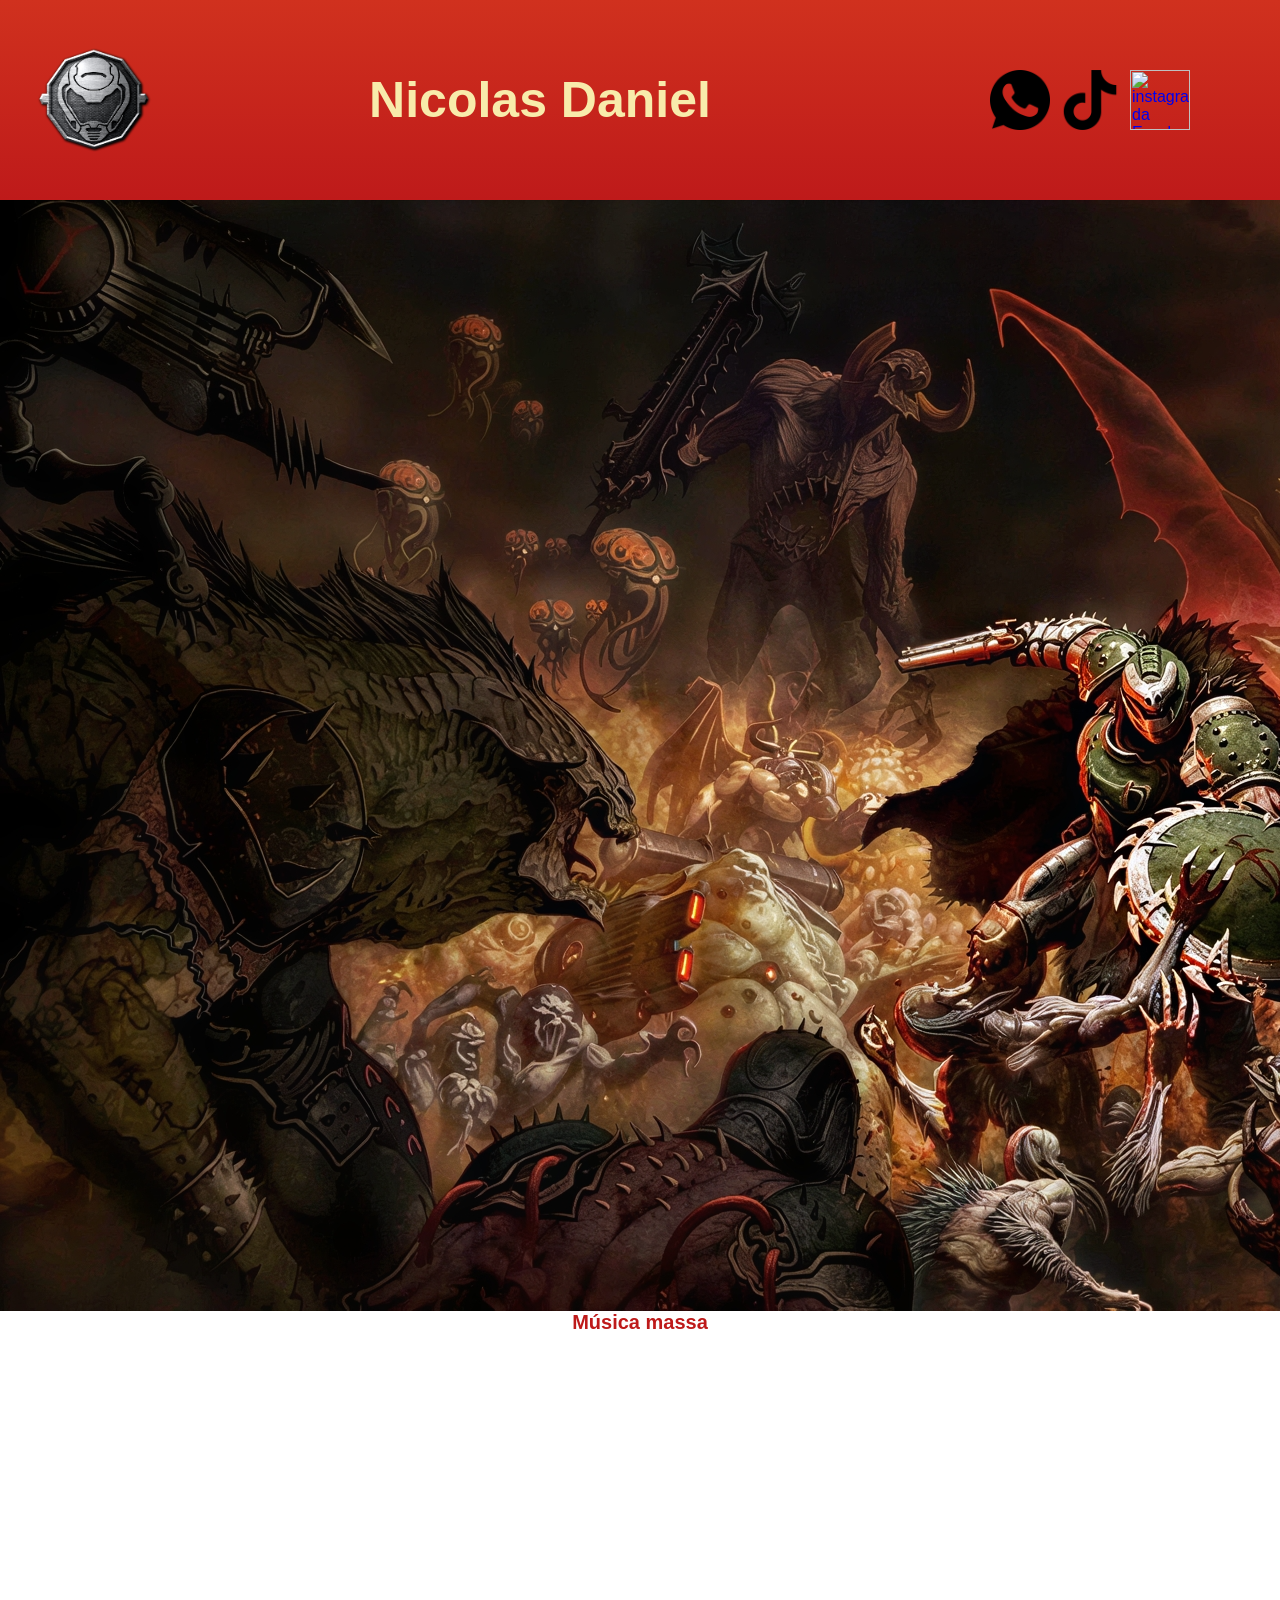
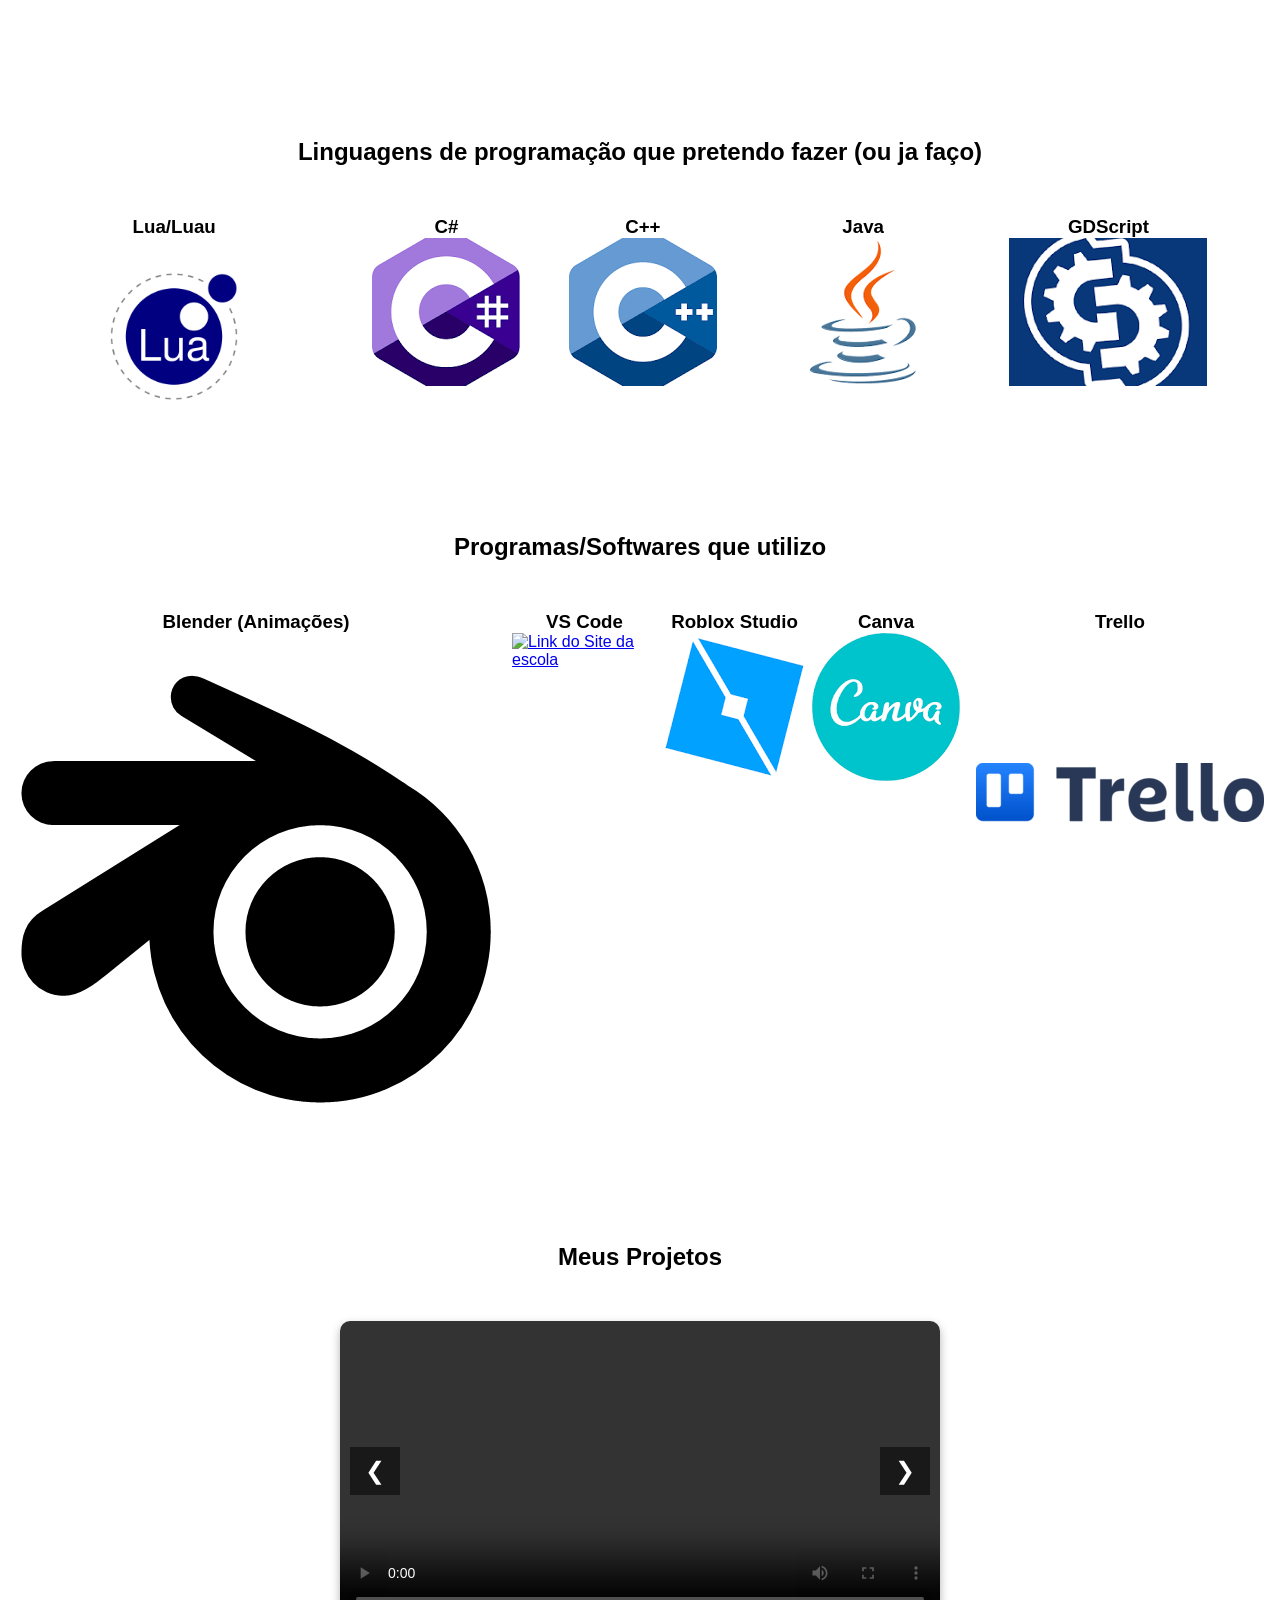
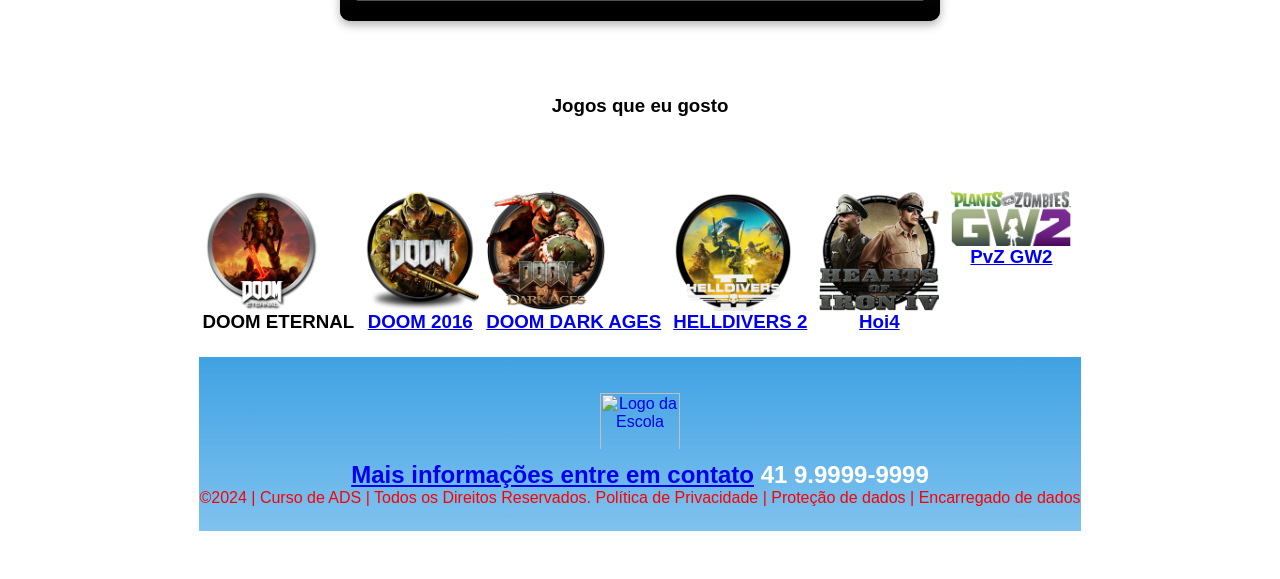
==== index.html @ 15dd81f0 "Add files via upload" ====
<html lang="pt-br">

<head>
  <meta charset="UTF-8">

  <meta name="viewport" content="width=device-width, initial-
scale=1.0">

  <title>Home | Nicolas Daniel</title>
  <link rel="stylesheet" href="style.css">
</head>

<body>
  <!--header é a parte do cabeçalho do site, é o topo da página-->
  <header class="cabecalho-itens">

    <img class="cabecalho_imagem" src="helldiverslogo.png" alt="Logo da Página">

    <h1 class="titulo_site">Nicolas Daniel</h1>
    <div class="sociais">
      <a href="https://web.whatsapp.com/">
        <img class="sociais" src="whatsapp.png" alt="Logo do Whats da Escola"></a>

      <a href="https://www.tiktok.com/pt-BR/">
        <img class="sociais" src="tiktok.png" alt="Tiktok da Escola"></a>

      <a href="https://www.instagram.com/">
        <img class="sociais" src="instagram.png" alt="instagram da Escola"></a>

    </div>
  </header>

  <footer class="banner">
    <img class="banner" src="ripandtear.png" alt="Logo da Escola">
  </footer>

  <div class="container-video">
    <h3 class="titulo-video">Música massa</h3>
    <iframe width="560" height="315" src="https://www.youtube.com/embed/QHRuTYtSbJQ?si=R3013IurH-9RIre0"
      title="YouTube video player" frameborder="0"
      allow="accelerometer; autoplay; clipboard-write; encrypted-media; gyroscope; picture-in-picture; web-share"
      referrerpolicy="strict-origin-when-cross-origin" allowfullscreen></iframe>
  </div>


  <!--Seção banner 1 é a parte do paragrafo 1 da página-->
  </div>
  </header>

  <section class="estudante">
    <h1 class="estudante_titulo">Linguagens de programação que pretendo fazer (ou ja faço)</h1>
    <p> </p>
    <div class="estudantes_todos">
      <div class="estudante-div">
        <!--<img class="estudante-imagem" src="estudante_menino.png" alt="">-->

        <h3 class="estudante-nome">Lua/Luau</h3>
        <a href="https://en.wikipedia.org/wiki/Lua">
          <p> </p>
          <img class="lua-icone" src="lua.png" alt="Link do Site da escola">
        </a>
      </div>
      <div class="estudante-div">
        <!--<img class="estudante-imagem" src="estudante_menino.png" alt="">-->

        <h3 class="estudante-nome">C#</h3>
        <a href="https://en.wikipedia.org/wiki/C_Sharp_(programming_language)">
          <p> </p>
          <img class="csharp-icone" src="csharp.png" alt="Link do Site da escola">
        </a>
      </div>
      <div class="estudante-div">
        <!--<img class="estudante-imagem" src="estudante_menino.png" alt="">-->

        <h3 class="estudante-nome">C++</h3>
        <a href="https://en.wikipedia.org/wiki/C%2B%2B">
          <p> </p>
          <img class="csharp-icone" src="cplusplus.png" alt="Link do Site da escola">
        </a>
      </div>
      <div class="estudante-div">
        <!--<img class="estudante-imagem" src="estudante_menino.png" alt="">-->

        <h3 class="estudante-nome">Java</h3>
        <a href="https://docs.godotengine.org/en/stable/tutorials/scripting/gdscript/gdscript_basics.html">
          <p> </p>
          <img class="csharp-icone" src="java.png" alt="Link do Site da escola">
        </a>
      </div>
      <div class="estudante-div">
        <!--<img class="estudante-imagem" src="estudante_menino.png" alt="">-->

        <h3 class="estudante-nome">GDScript</h3>
        <a href="https://en.wikipedia.org/wiki/Java_(programming_language)">
          <p> </p>
          <img class="csharp-icone" src="gds.png" alt="Link do Site da escola">
        </a>
      </div>
      <div class="estudante-div">
        <!--<img class="estudante-imagem" src="estudante_menino.png" alt="">-->
  </section>

  </section>
  <!--Seção estudantes é a parte do paragrafo 2 da página-->
  <section class="estudante">
    <h1 class="estudante_titulo">Programas/Softwares que utilizo</h1>
    <p> </p>
    <div class="estudantes_todos">
      <div class="estudante-div">
        <!--<img class="estudante-imagem" src="estudante_menino.png" alt="">-->

        <h3 class="estudante-nome">Blender (Animações)</h3>
        <a href="https://en.wikipedia.org/wiki/Lua">
          <p> </p>
          <img class="csharp-icone" src="blendericone.png" alt="Link do Site da escola">
        </a>
      </div>
      <div class="estudante-div">
        <!--<img class="estudante-imagem" src="estudante_menino.png" alt="">-->

        <h3 class="estudante-nome">VS Code</h3>
        <a href="https://en.wikipedia.org/wiki/C_Sharp_(programming_language)">
          <p> </p>
          <img class="csharp-icone" src="vscode.png" alt="Link do Site da escola">
        </a>
      </div>
      <div class="estudante-div">
        <!--<img class="estudante-imagem" src="estudante_menino.png" alt="">-->

        <h3 class="estudante-nome">Roblox Studio</h3>
        <a href="https://en.wikipedia.org/wiki/C%2B%2B">
          <p> </p>
          <img class="csharp-icone" src="studior.png" alt="Link do Site da escola">
        </a>
      </div>
      <div class="estudante-div">
        <!--<img class="estudante-imagem" src="estudante_menino.png" alt="">-->

        <h3 class="estudante-nome">Canva</h3>
        <a href="https://docs.godotengine.org/en/stable/tutorials/scripting/gdscript/gdscript_basics.html">
          <p> </p>
          <img class="csharp-icone" src="canva.png" alt="Link do Site da escola">
        </a>
      </div>
      <div class="estudante-div">
        <!--<img class="estudante-imagem" src="estudante_menino.png" alt="">-->

        <h3 class="estudante-nome">Trello</h3>
        <a href="https://en.wikipedia.org/wiki/Java_(programming_language)">
          <p> </p>
          <img class="csharp-icone" src="trelloicon.png" alt="Link do Site da escola">
        </a>
      </div>
      <div class="estudante-div">
        <!--<img class="estudante-imagem" src="estudante_menino.png" alt="">-->
  </section>

  </section>
  <!--Seção estudantes é a parte do paragrafo 2 da página-->
  <section class="estudante">
    <h1 class="estudante_titulo">Meus Projetos</h1>
    <p> </p>
    <div class="estudantes_todos">
      <div class="estudante-div">
        <section class="banner">

          <div class="carousel-container">
            <button class="arrow left-arrow" onclick="changeSlide(-1)">&#10094;</button>

            <div class="carousel-track">

              <div class="slide active">
                <video controls width="100%">
                  <source src="XWalk.mp4" type="video/mp4">
                </video>
              </div>

              <div class="slide">
                <video controls width="100%">
                  <source src="tfdemonst.mp4" type="video/mp4">
                </video>
              </div>

            </div>

            <button class="arrow right-arrow" onclick="changeSlide(1)">&#10095;</button>
          </div>

        </section>

        <section class="estudante">
          <h1 class="estudante_titulo">Jogos que eu gosto</h1>
          <p> </p>
          <div class="estudantes_todos">
            <div class="estudante-div">
              <!--Seção estudantes é a parte do paragrafo 3 da página-->
              <section class="estudante">
                <div class="estudantes_todos">
                  <div class="estudante-div">
                    <img class="estudante-imagem" src="Doom.png" alt="" 2>
                    <h3 class="estudante-nome">DOOM ETERNAL</h3>
                    <a href="https://cursos.alura.com.br/dashboard">
                      <p> </p>
                  </div>

                  <div class="estudante-div">
                    <img class="estudante-imagem" src="doom2016.png" alt="" 2>
                    <h3 class="estudante-nome">DOOM 2016</h3>
                    <p> </p>
                  </div>

                  <div class="estudante-div">
                    <img class="estudante-imagem" src="doomdark.png" alt="" 2>
                    <h3 class="estudante-nome">DOOM DARK AGES</h3>
                    <a href="https://cursos.alura.com.br/dashboard">
                      <p> </p>
                  </div>


                  <div class="estudante-div">
                    <img class="estudante-imagem" src="helldivers2.png" alt="" 2>
                    <h3 class="estudante-nome">HELLDIVERS 2</h3>
                    <a href="https://cursos.alura.com.br/dashboard">
                      <p> </p>
                  </div>


                  <div class="estudante-div">
                    <img class="estudante-imagem" src="hearts.png" alt="" 2>
                    <h3 class="estudante-nome">Hoi4</h3>
                    <a href="https://cursos.alura.com.br/dashboard">
                      <p> </p>
                  </div>


                  <div class="estudante-div">
                    <img class="estudante-imagem" src="gw2.png" alt="" 2>
                    <h3 class="estudante-nome">PvZ GW2</h3>
                    <a href="https://cursos.alura.com.br/dashboard">
                      <p> </p>
                  </div>

                </div>
              </section>
              <!--Seção rodapé é a parte final da paragrafo 3 da página-->
              <footer class="escola">
                <img class="logo_rodape" src="logo_nossa_escola.png" alt="Logo da Escola">
                <h2 class="escola-título">Mais informações entre em contato<a class="link"
                    href="https://wa.me/5541999999999"> 41 9.9999-9999 </a></h2>
                <p></p>
                <p>©2024 | Curso de ADS | Todos os Direitos Reservados. Política de Privacidade | Proteção de dados |
                  Encarregado de dados</p>
                <p> </p>
              </footer>

              <script>
                let currentSlide = 0;
                const slides = document.querySelectorAll('.slide');

                function changeSlide(direction) {
                  slides[currentSlide].classList.remove('active');
                  currentSlide += direction;
                  if (currentSlide >= slides.length) {
                    currentSlide = 0;
                  }
                  if (currentSlide < 0) {
                    currentSlide = slides.length - 1;
                  }

                  slides[currentSlide].classList.add('active');
                }
              </script>

</body>

</html>
---- style.css ----
* {
  margin: 0;
  padding: 0;
  box-sizing: border-box;
}

body {
  font-family: "Poppins", sans-serif;
  background-color: linear-gradient(#F7D87F, #F8EBAB);
}

header {
  background-image: linear-gradient(#D0311E, #BE1A1A);
  color: #F8EBAB;
  width: 100%;
}

.cabecalho-itens {
  max-width: 1980px;
  margin: 0 auto;
  display: flex;
  align-items: center;
  justify-content: space-between;
  width: 100%;
  padding: 70px 90px;
  position: relative;
}

.carousel-container {
  position: relative;
  max-width: 600px;
  margin: auto;
  overflow: hidden;
  border-radius: 10px;
  box-shadow: 0 4px 10px rgba(0, 0, 0, 0.3);
}

.slide {
  display: none;
  width: 100%;
}

.slide.active {
  display: block;
}

.slide img {
  width: 100%;
  display: block;
}

.arrow {
  position: absolute;
  top: 50%;
  transform: translateY(-50%);
  background-color: rgba(0, 0, 0, 0.5);
  color: white;
  border: none;
  font-size: 24px;
  padding: 10px 15px;
  cursor: pointer;
  z-index: 10;
  transition: 0.3s;
}

.arrow:hover {
  background-color: rgba(0, 0, 0, 0.8);
}

.left-arrow {
  left: 10px;
}

.right-arrow {
  right: 10px;
}

.container-video {
  display: flex;
  flex-direction: column; 
  align-items: center;    
  width: 100%;            
}

.titulo-video {
  font-family: 'Segoe UI', Tahoma, Geneva, Verdana, sans-serif;
  font-size: 20px; 
  font-weight: bold;
  color: #BE1A1A;
  text-align: center;
  margin-bottom: 15px;
}

.cabecalho_imagem {
  position: absolute;
  left: 20px;
  top: 50%;
  transform: translateY(-50%);
  height: 150px;
  width: auto;
  z-index: 10;
}

.titulo_site {
  font-size: 50px;
  padding: 0;
  margin: 0 auto;
  text-align: center;
}

.sociais {
  display: flex;
  gap: 10px;
}

.sociais img {
  height: 60px;
  width: auto;
}

.banner1 {
  display: flex;
  justify-content: center;
}

.estudante_titulo {
  padding: 50px;
  text-align: center;

}

.estudante-nome {
  text-align: center;
}

.estudante-imagem {
  width: 120px;
}

.lua-imagem {
  width: 450px;
}

.estudante-icone {
  width: 38px;
  padding: 4px 8px;
}

.lua-icone {
  width: 300px;
  padding: 4px 8px;
}

.chsarp-icone {
  width: 250px;
  padding: 4px 8px;
}


.estudante {
  background-image: background-color(#faae43);
  padding: 24px 0;
}

.estudante.div {
  text-align: center;
  padding: 24px 0;
}

.estudantes_todos {
  display: flex;
  justify-content: space-around;
}

.escola {
  background-image: linear-gradient(#40A2E3, #7FC2EF);
  color: rgb(252, 0, 0);
  display: flex;
  justify-content: center;
  padding: 24px 0;
  text-align: center;
  display: block;
}

.escola-titulo {
  padding: 50px;
  text-align: center;
}

.logo_rodape {
  height: 80px;
  padding: 12px 0;

}

.link {
  color: #ffffff;
  text-decoration: none;
}
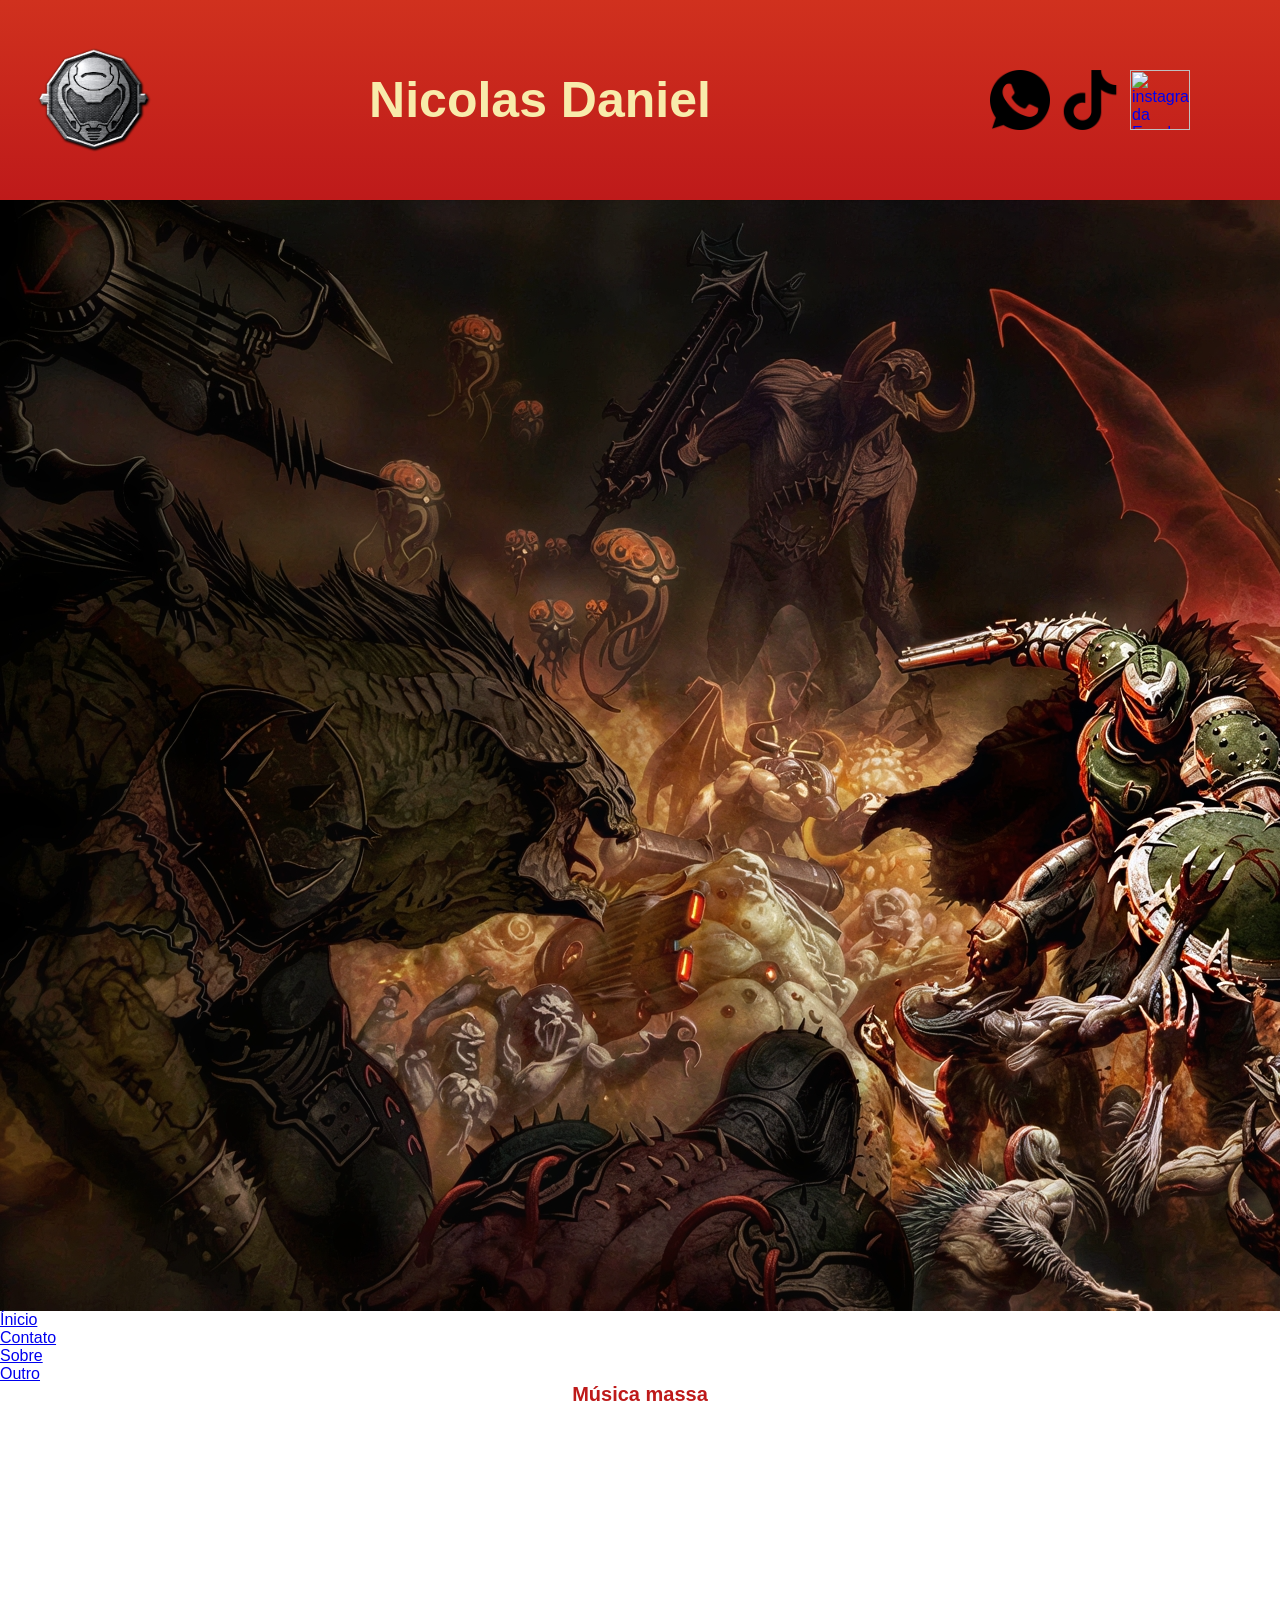
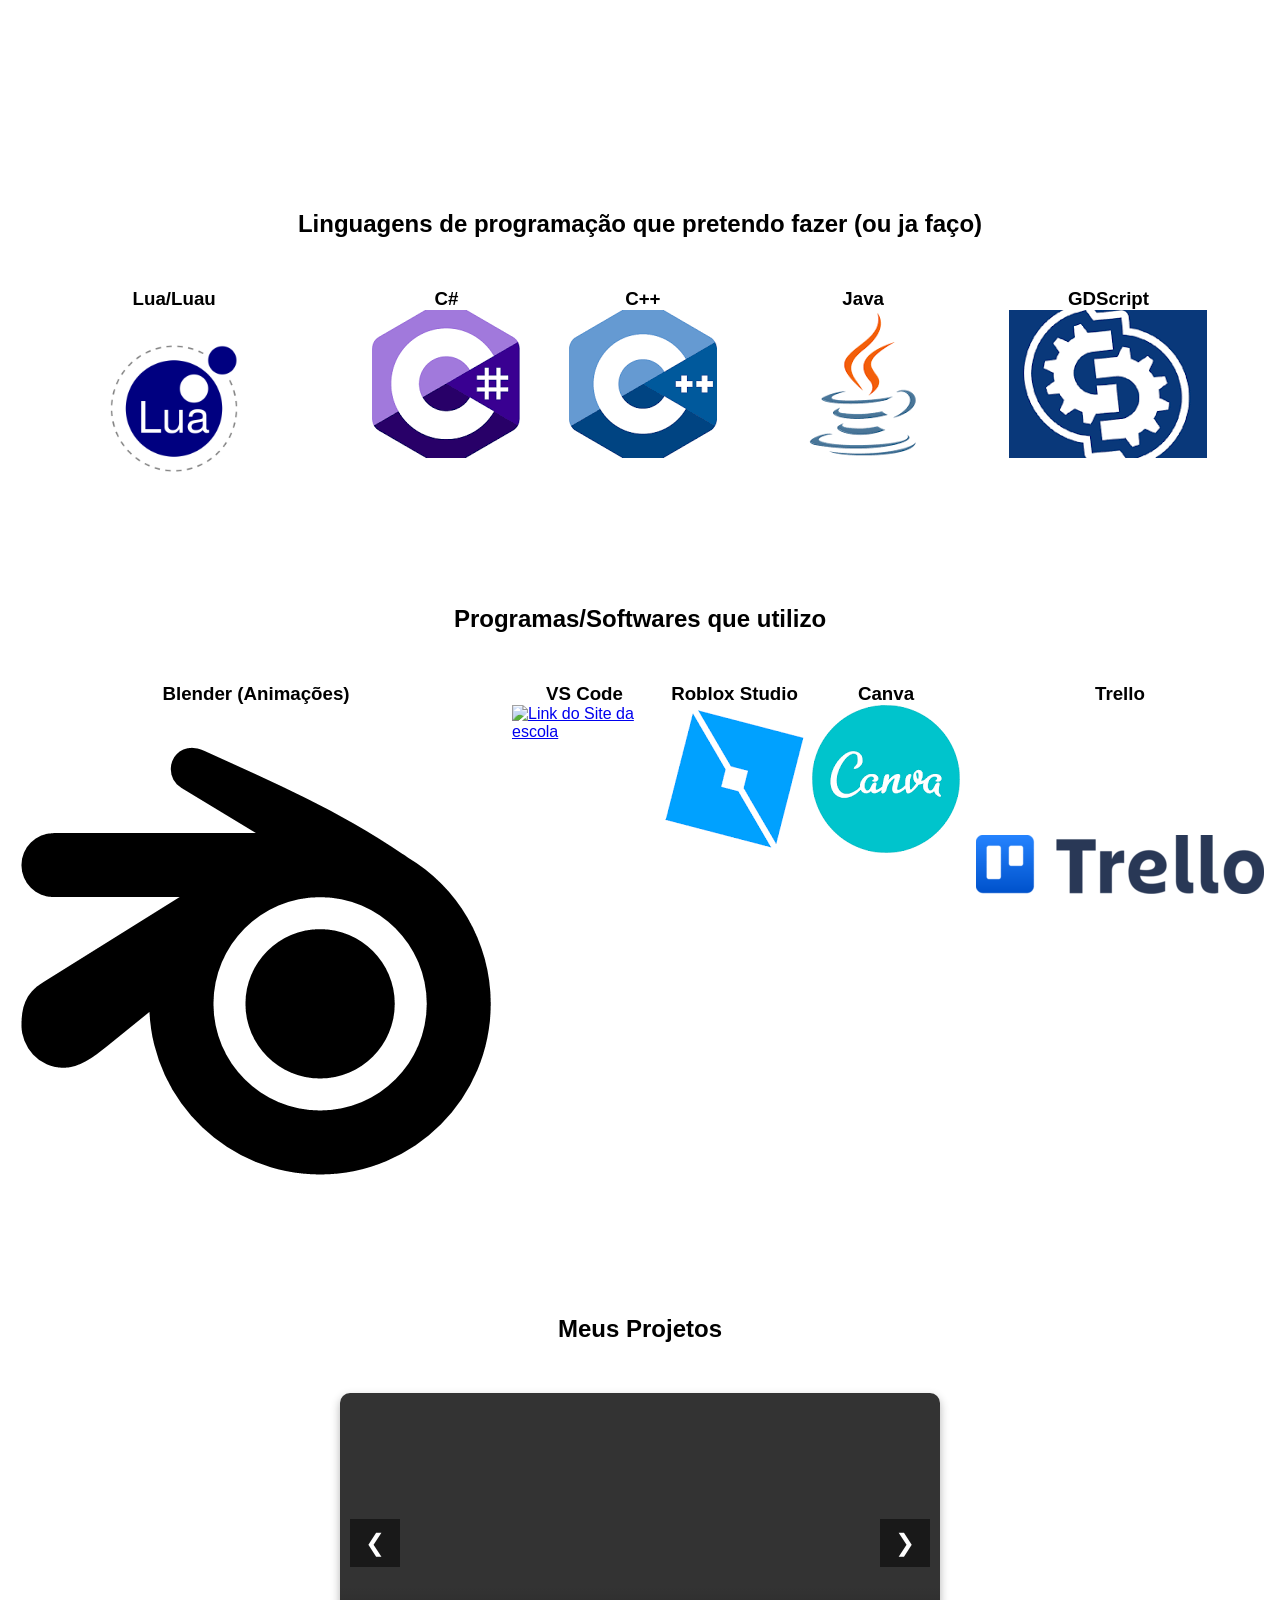
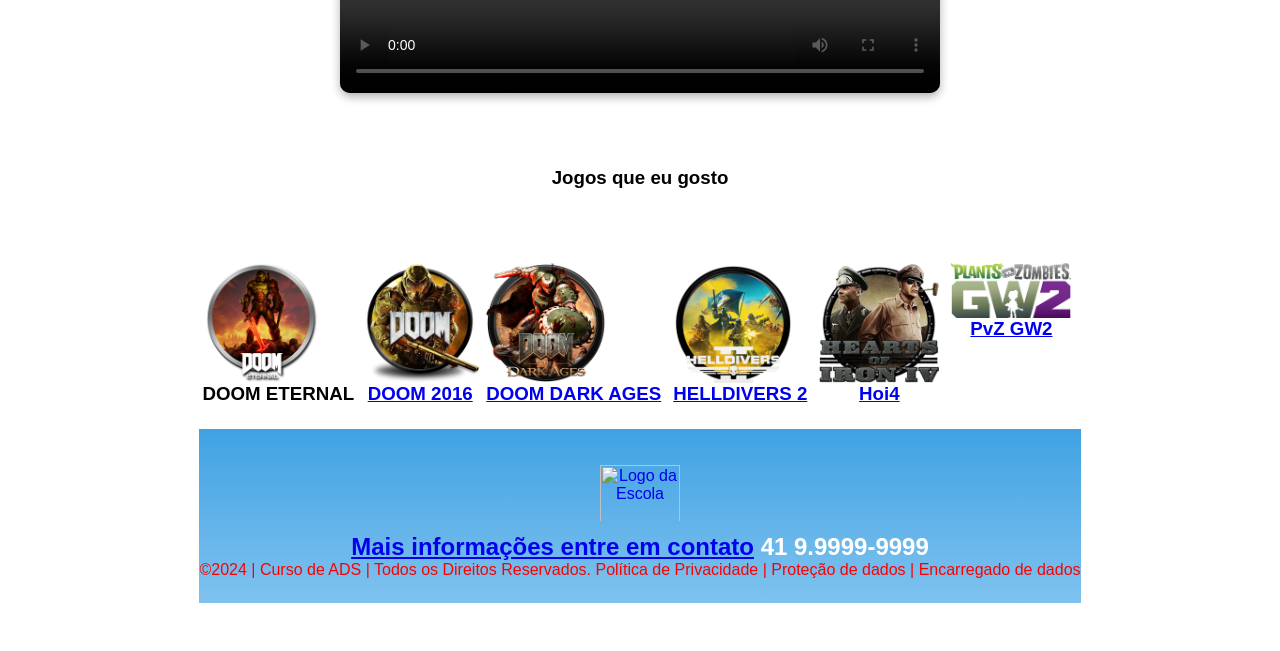
==== commit b5431d8d: "legal" ====
--- a/index.html
+++ b/index.html
@@ -13,26 +13,28 @@
 <body>
   <!--header é a parte do cabeçalho do site, é o topo da página-->
   <header class="cabecalho-itens">
-
     <img class="cabecalho_imagem" src="helldiverslogo.png" alt="Logo da Página">
-
     <h1 class="titulo_site">Nicolas Daniel</h1>
     <div class="sociais">
       <a href="https://web.whatsapp.com/">
         <img class="sociais" src="whatsapp.png" alt="Logo do Whats da Escola"></a>
-
       <a href="https://www.tiktok.com/pt-BR/">
         <img class="sociais" src="tiktok.png" alt="Tiktok da Escola"></a>
-
       <a href="https://www.instagram.com/">
         <img class="sociais" src="instagram.png" alt="instagram da Escola"></a>
-
     </div>
   </header>
 
   <footer class="banner">
     <img class="banner" src="ripandtear.png" alt="Logo da Escola">
   </footer>
+
+  <ul>
+  <li><a href="index.html">Ínicio</a></li>
+  <li><a href="contato.html">Contato</a></li>
+  <li><a href="sobre.html">Sobre</a></li>
+  <li><a href="outro.html">Outro</a></li>
+</ul>
 
   <div class="container-video">
     <h3 class="titulo-video">Música massa</h3>
@@ -43,7 +45,6 @@
   </div>
 
 
-  <!--Seção banner 1 é a parte do paragrafo 1 da página-->
   </div>
   </header>
 
--- a/style.css
+++ b/style.css
@@ -196,4 +196,10 @@
 .link {
   color: #ffffff;
   text-decoration: none;
+}
+
+ul {
+  list-style-type: none;
+  margin: 0;
+  padding: 0;
 }
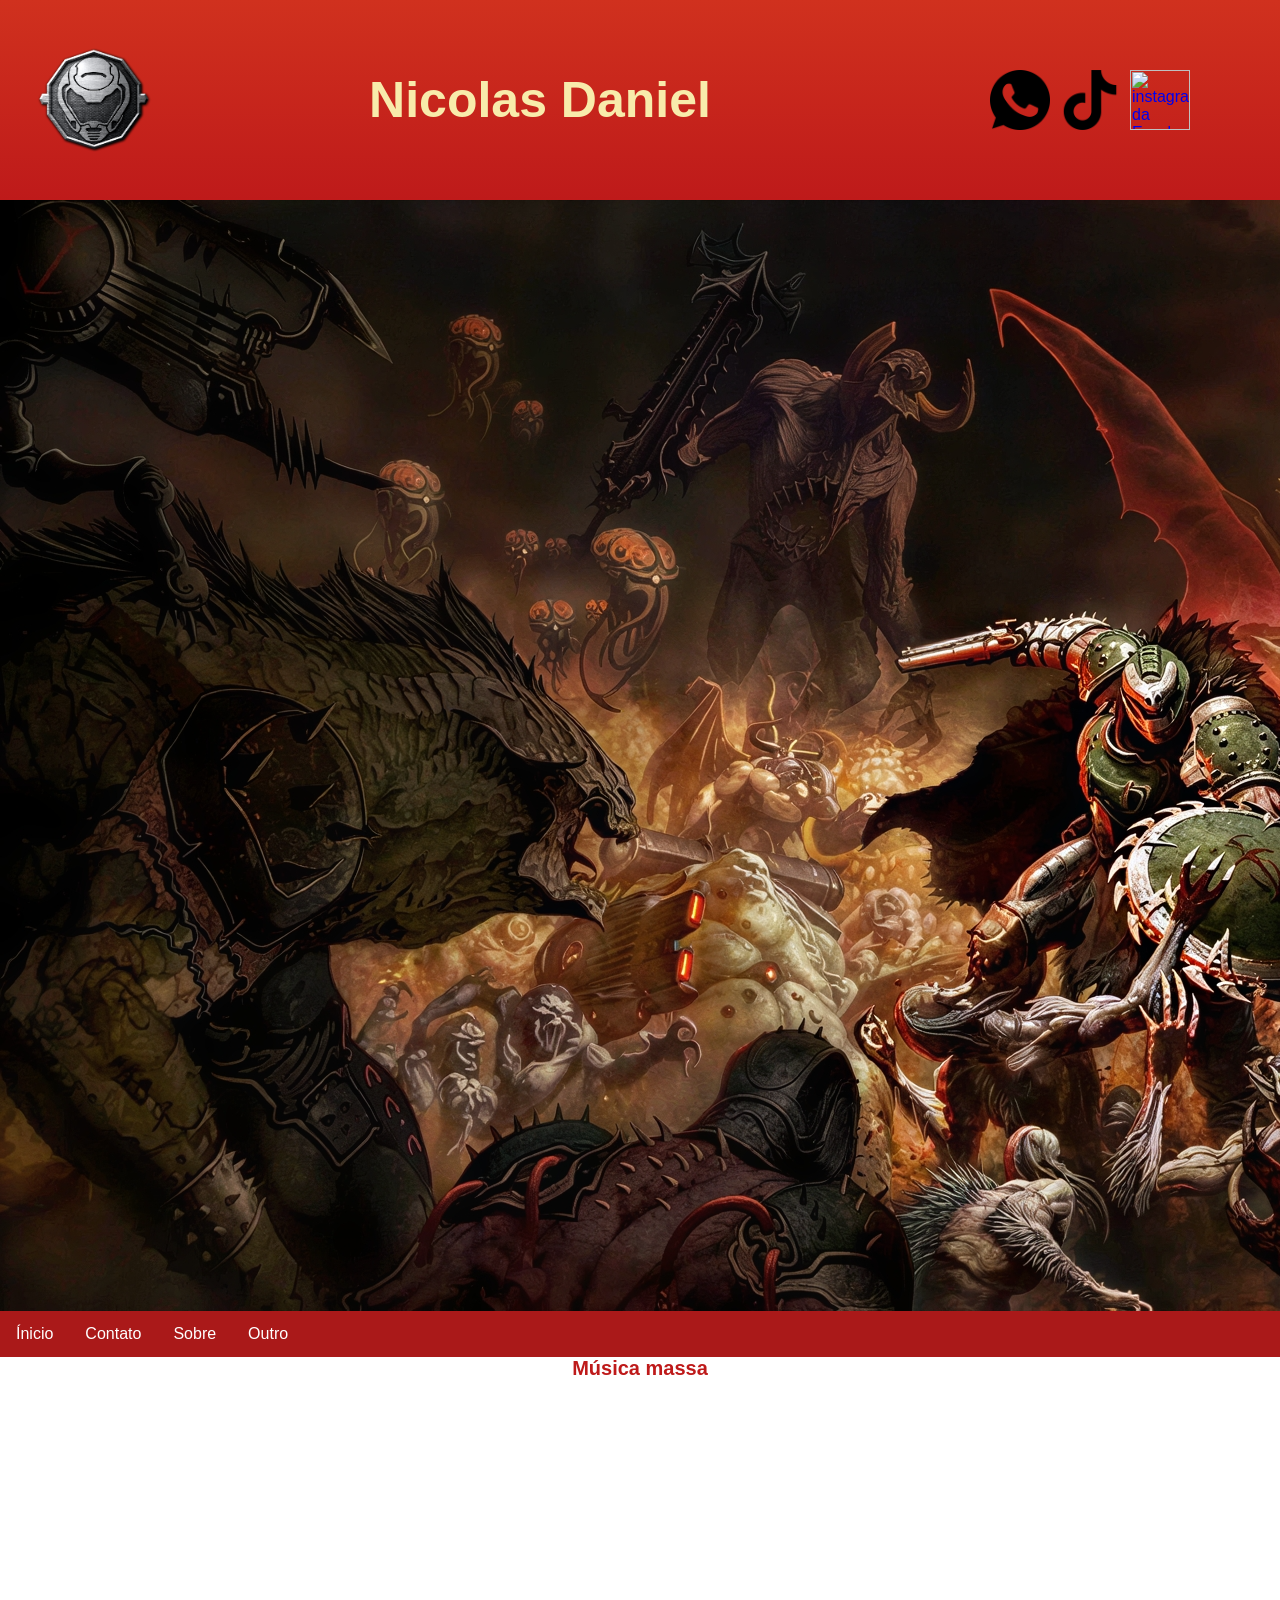
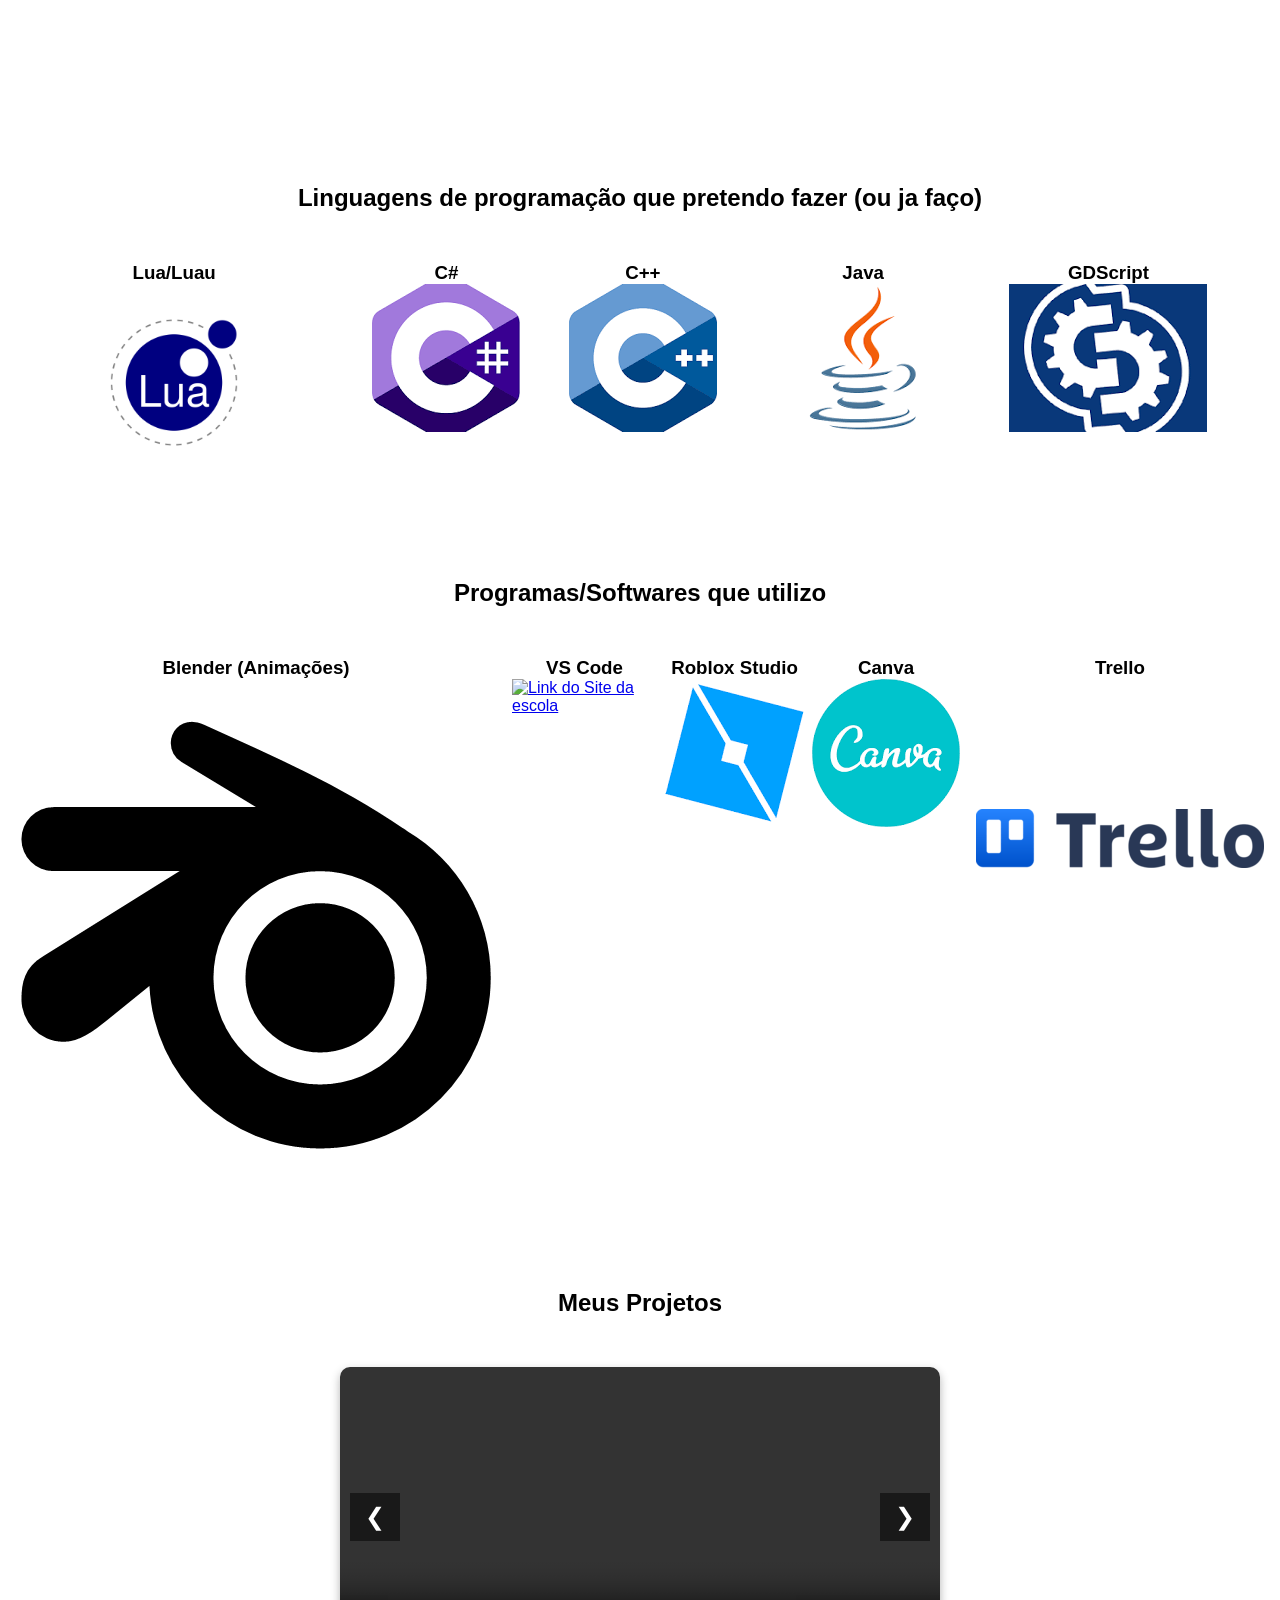
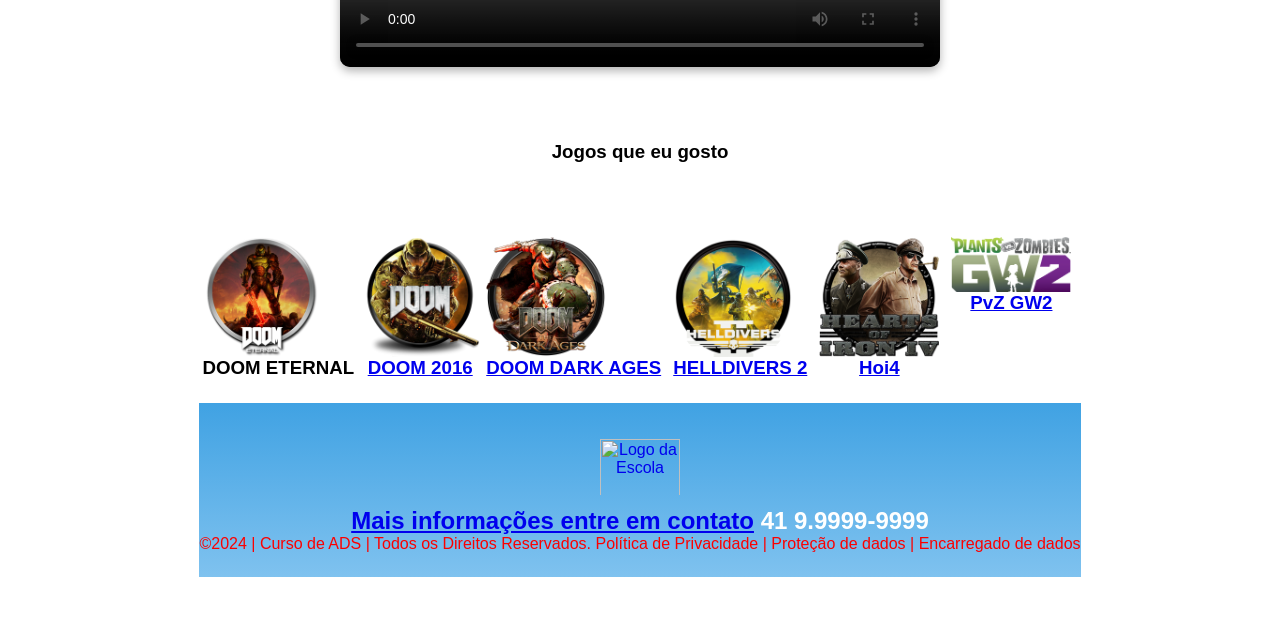
==== commit d351d4c7: "pips" ====
--- a/index.html
+++ b/index.html
@@ -29,7 +29,7 @@
     <img class="banner" src="ripandtear.png" alt="Logo da Escola">
   </footer>
 
-  <ul>
+<ul>
   <li><a href="index.html">Ínicio</a></li>
   <li><a href="contato.html">Contato</a></li>
   <li><a href="sobre.html">Sobre</a></li>
--- a/style.css
+++ b/style.css
@@ -202,4 +202,22 @@
   list-style-type: none;
   margin: 0;
   padding: 0;
+  overflow: hidden;
+  background-color: #aa1919;
+}
+
+ul li {
+  float: left;
+}
+
+ul li a {
+  display: block;
+  color: white;
+  text-align: center;
+  padding: 14px 16px;
+  text-decoration: none;
+}
+
+ul li a:hover {
+  background-color: #111111;
 }
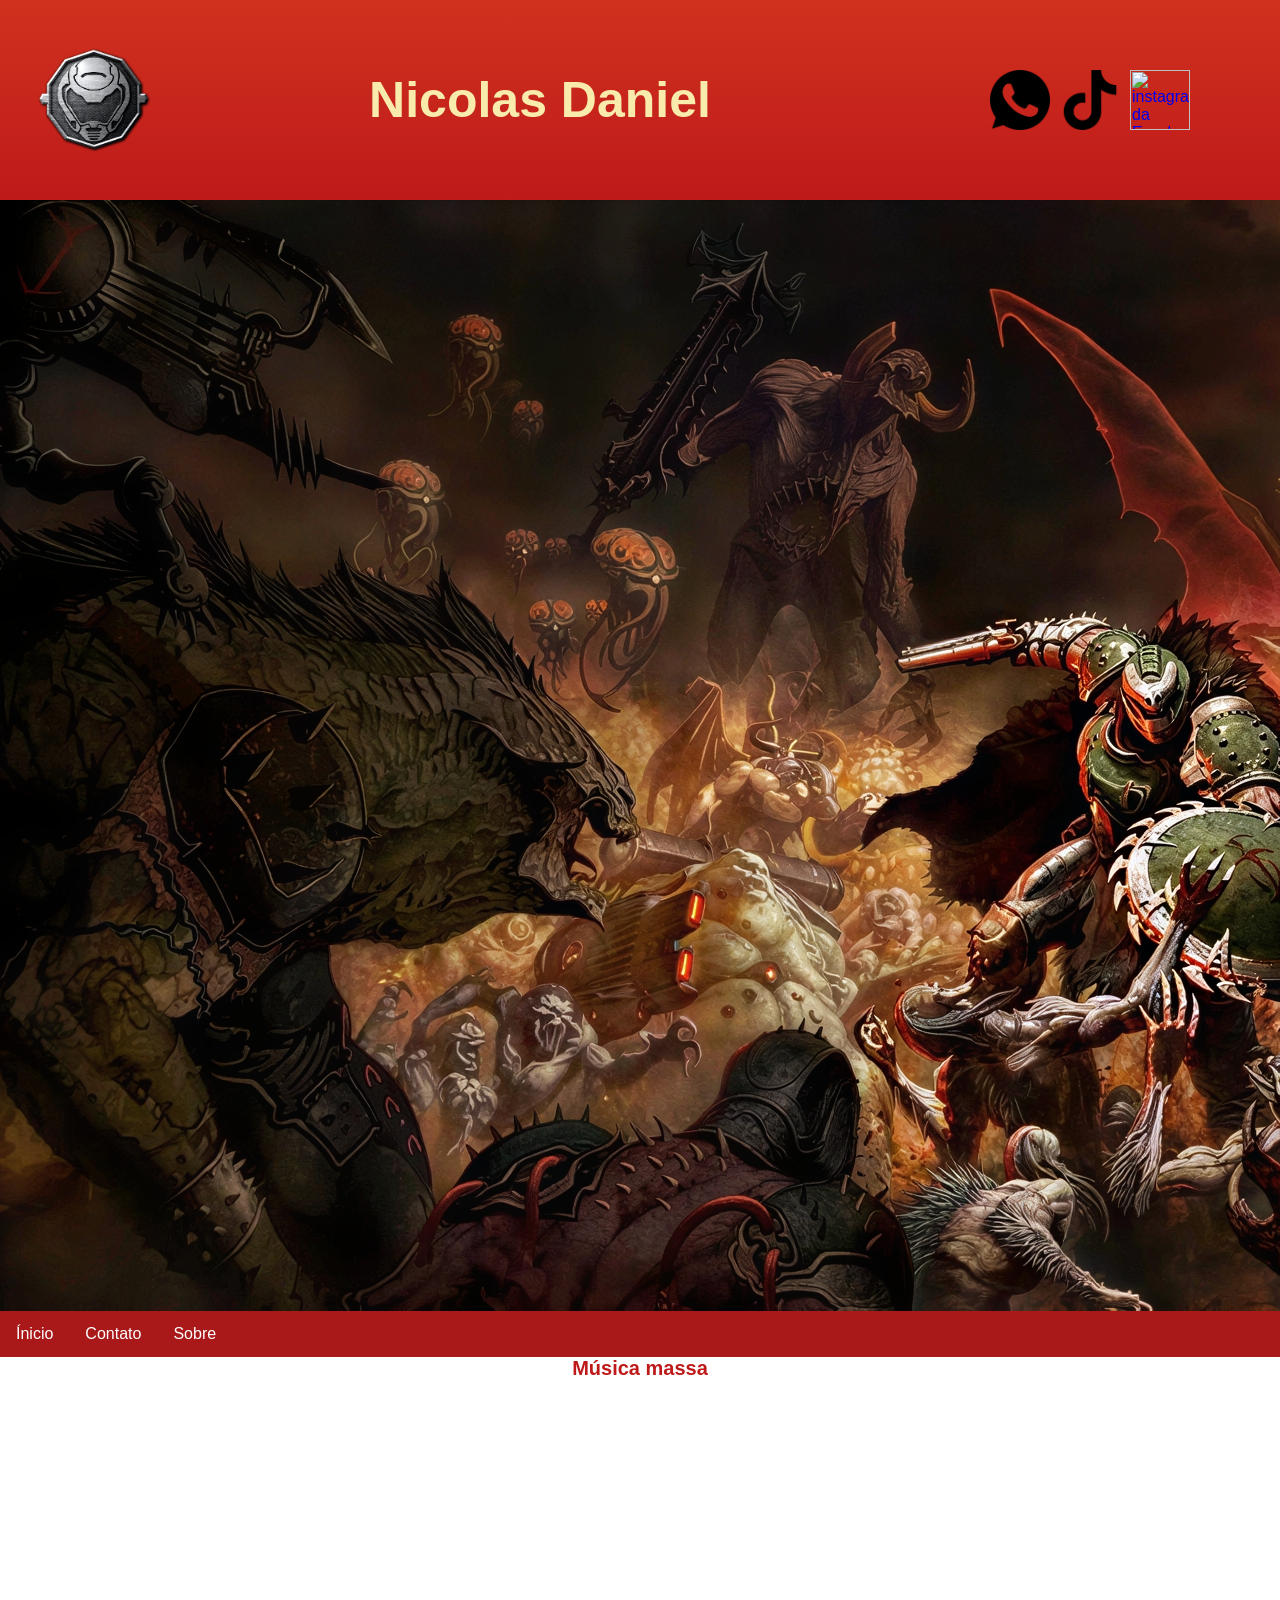
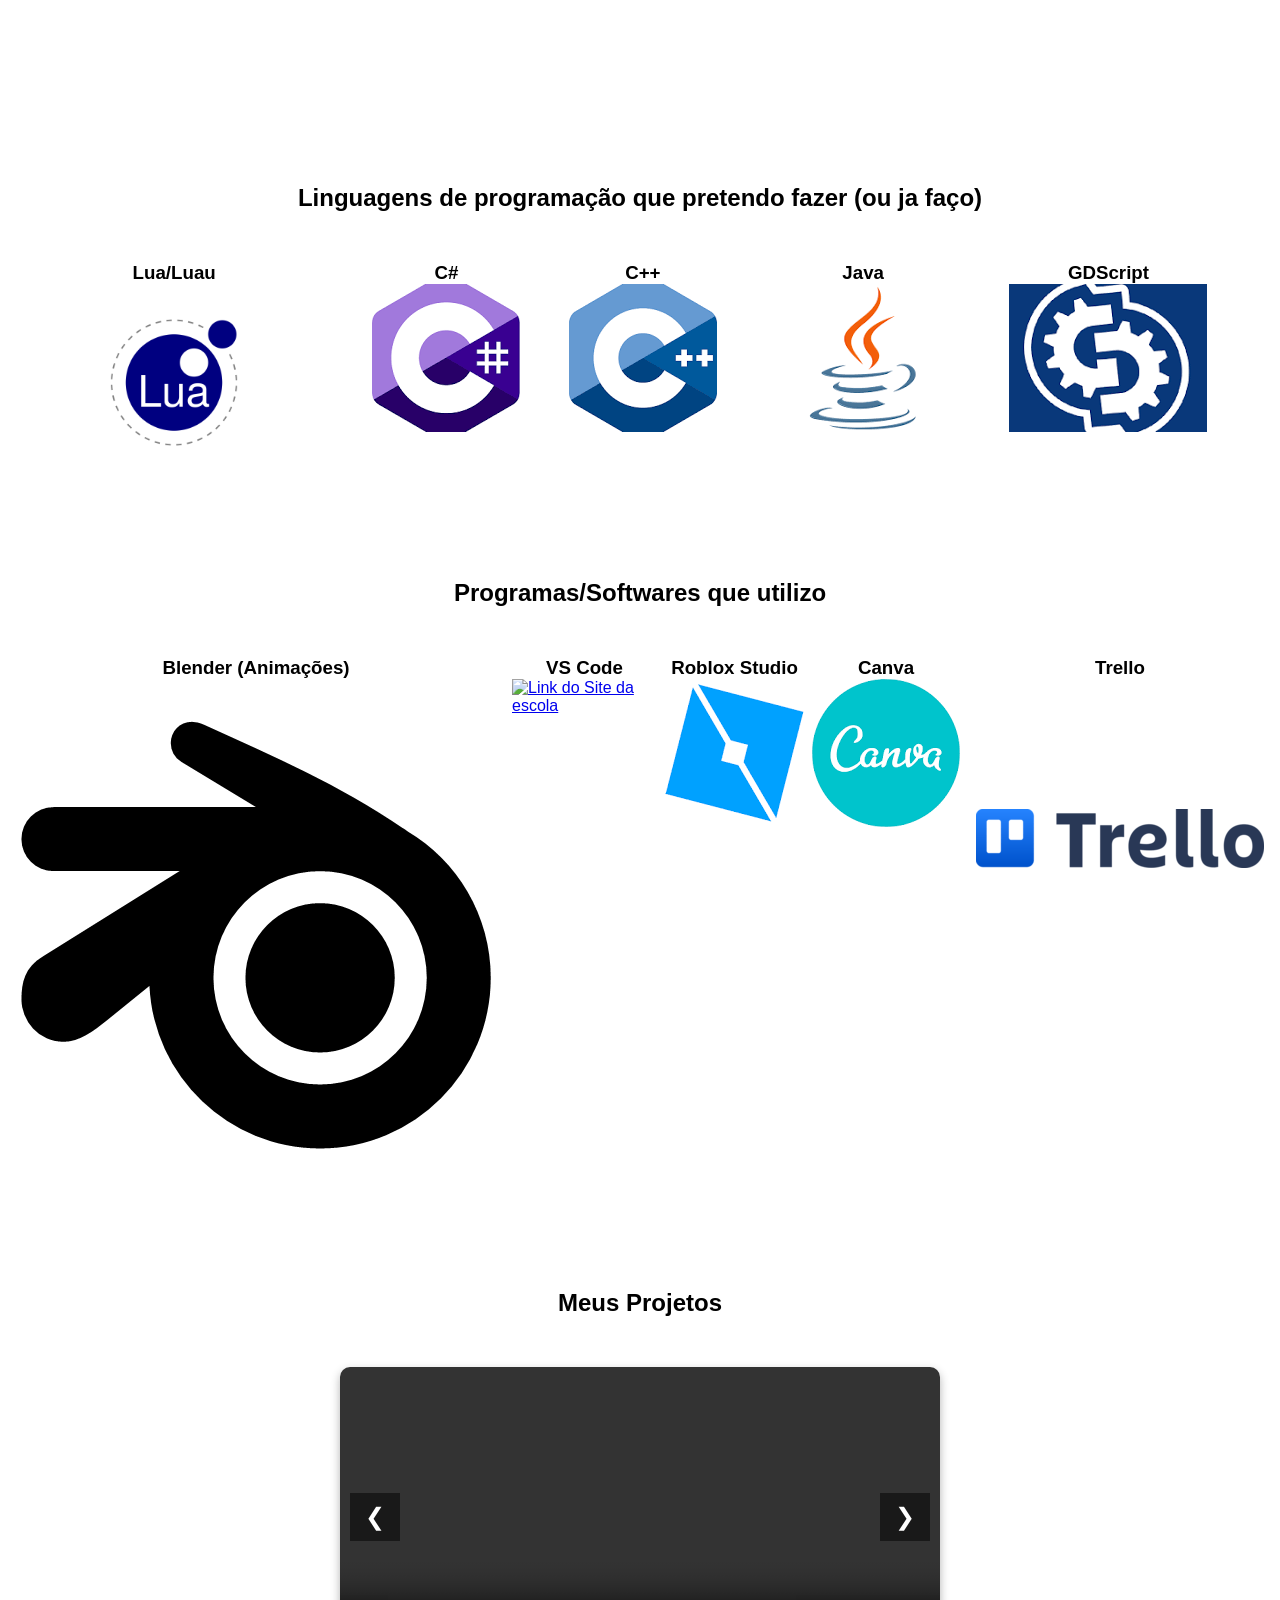
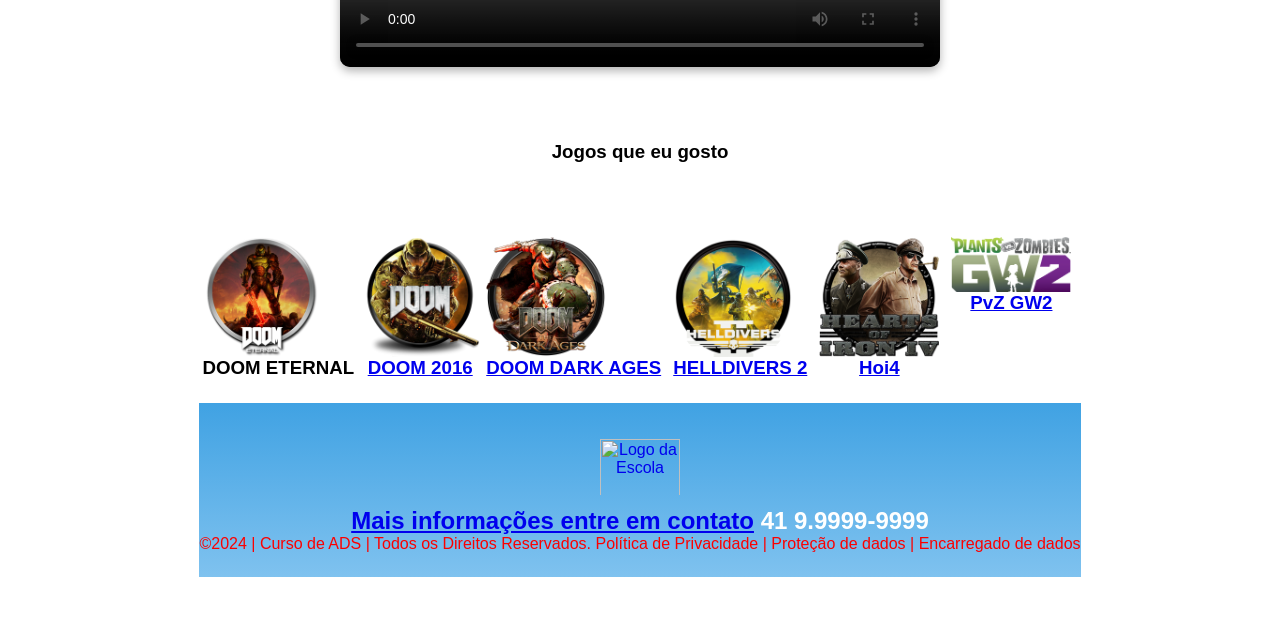
==== commit 6834ea93: "legal" ====
--- a/index.html
+++ b/index.html
@@ -33,7 +33,6 @@
   <li><a href="index.html">Ínicio</a></li>
   <li><a href="contato.html">Contato</a></li>
   <li><a href="sobre.html">Sobre</a></li>
-  <li><a href="outro.html">Outro</a></li>
 </ul>
 
   <div class="container-video">
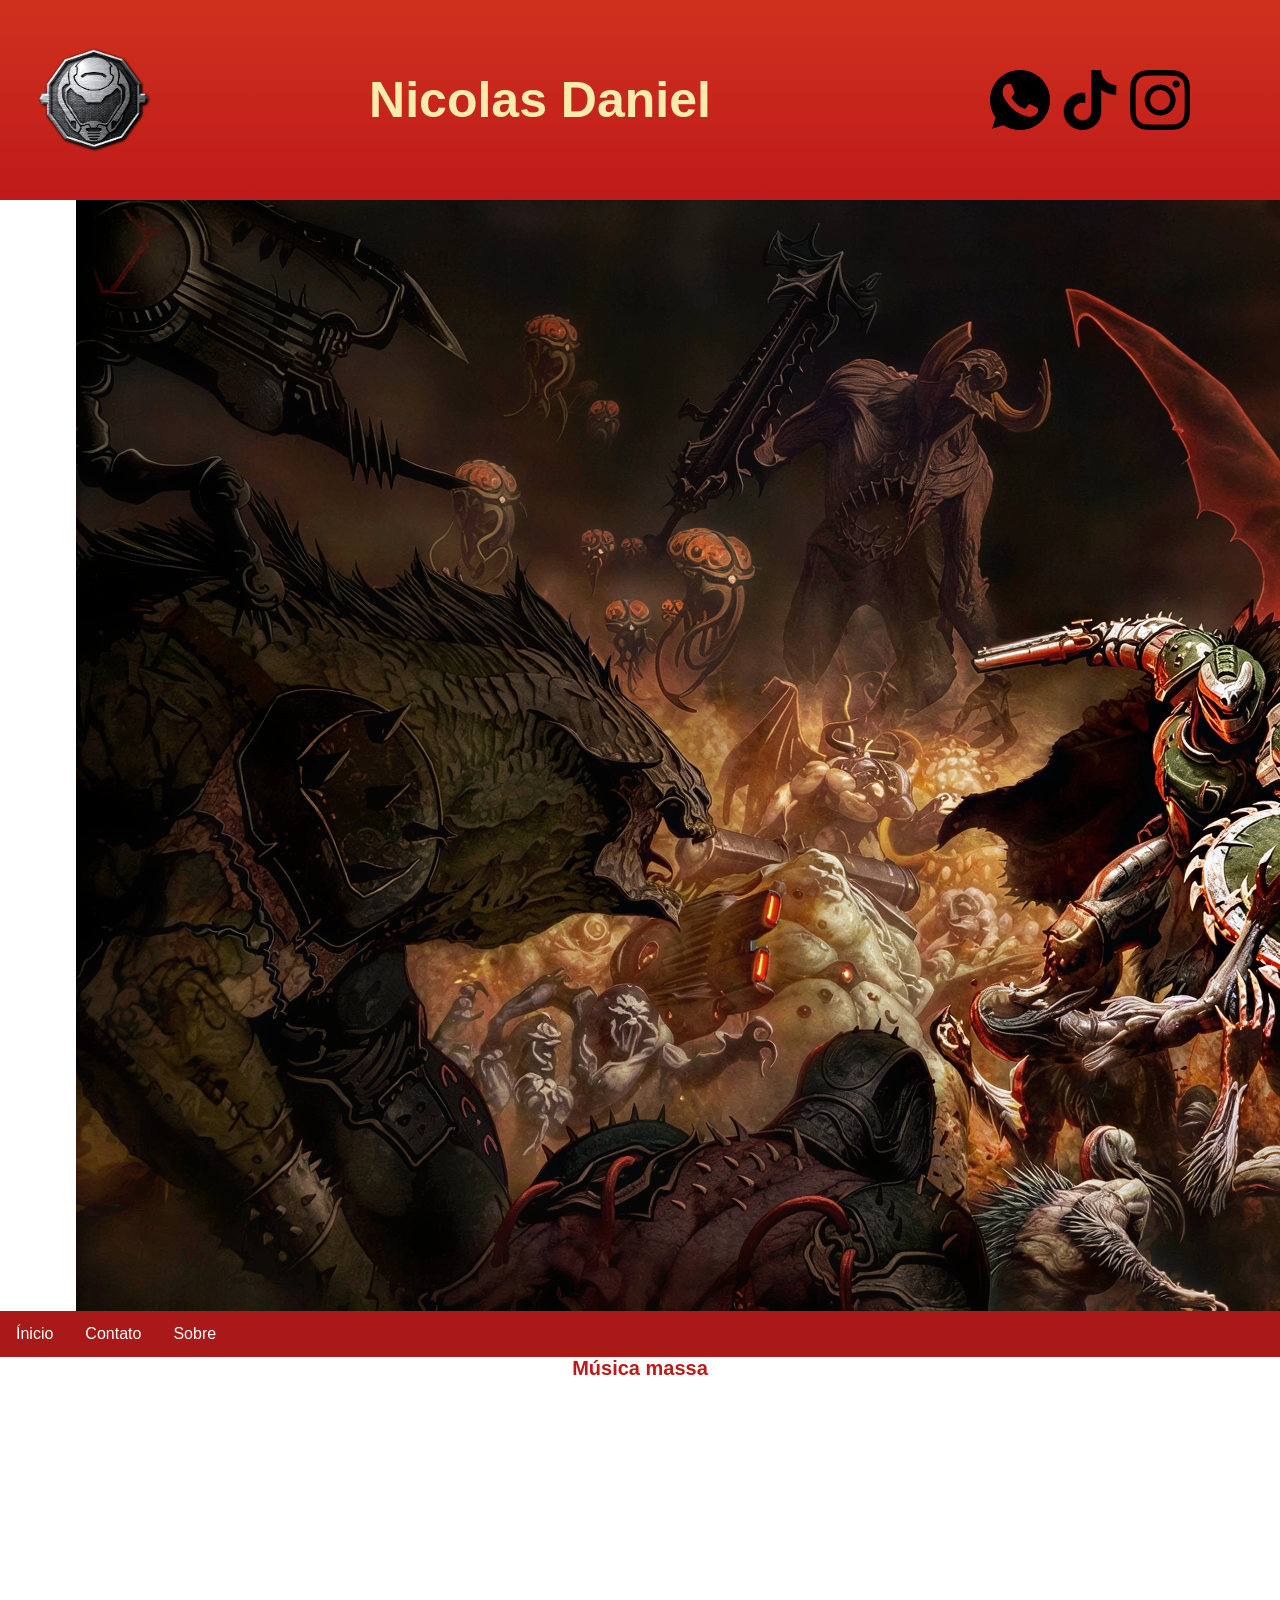
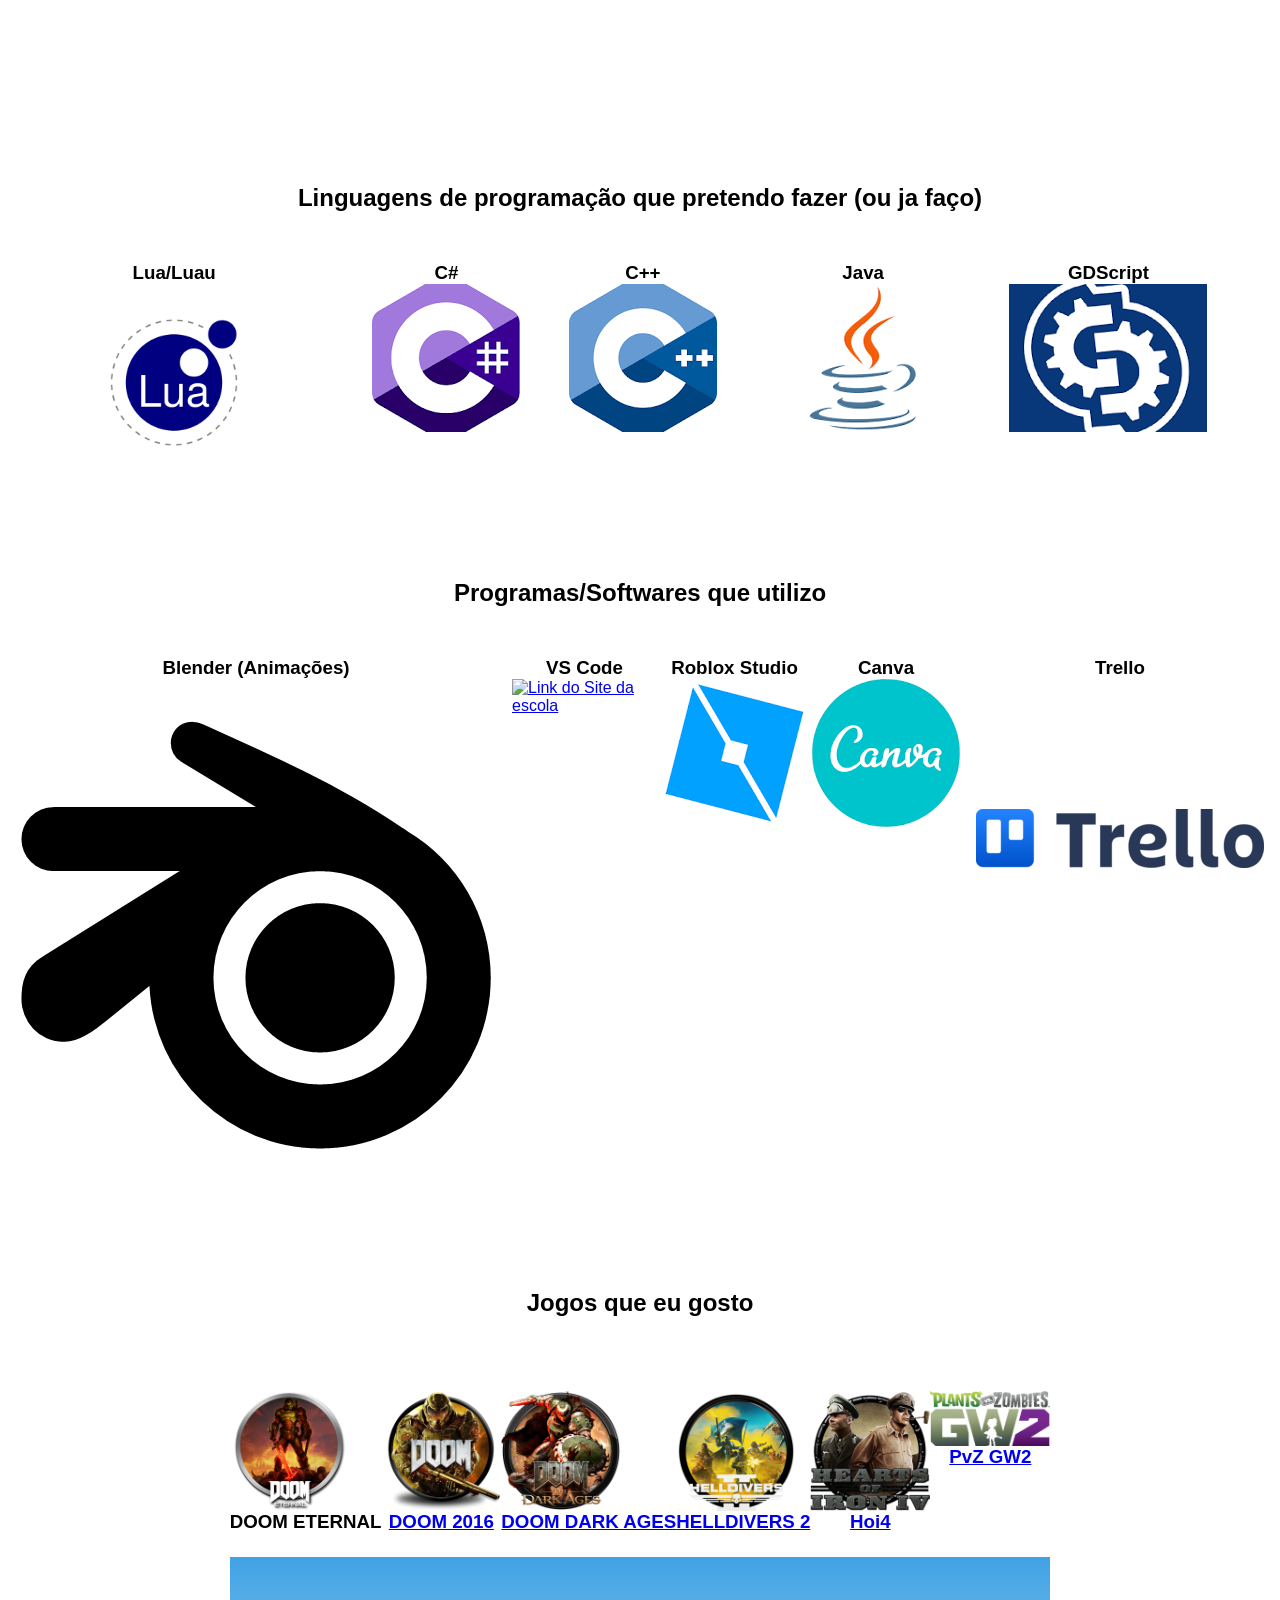
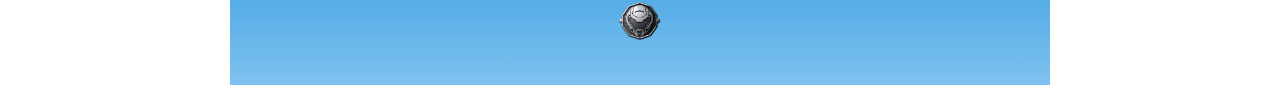
==== commit b82f9329: "daora" ====
--- a/index.html
+++ b/index.html
@@ -157,36 +157,6 @@
 
   </section>
   <!--Seção estudantes é a parte do paragrafo 2 da página-->
-  <section class="estudante">
-    <h1 class="estudante_titulo">Meus Projetos</h1>
-    <p> </p>
-    <div class="estudantes_todos">
-      <div class="estudante-div">
-        <section class="banner">
-
-          <div class="carousel-container">
-            <button class="arrow left-arrow" onclick="changeSlide(-1)">&#10094;</button>
-
-            <div class="carousel-track">
-
-              <div class="slide active">
-                <video controls width="100%">
-                  <source src="XWalk.mp4" type="video/mp4">
-                </video>
-              </div>
-
-              <div class="slide">
-                <video controls width="100%">
-                  <source src="tfdemonst.mp4" type="video/mp4">
-                </video>
-              </div>
-
-            </div>
-
-            <button class="arrow right-arrow" onclick="changeSlide(1)">&#10095;</button>
-          </div>
-
-        </section>
 
         <section class="estudante">
           <h1 class="estudante_titulo">Jogos que eu gosto</h1>
@@ -244,13 +214,7 @@
               </section>
               <!--Seção rodapé é a parte final da paragrafo 3 da página-->
               <footer class="escola">
-                <img class="logo_rodape" src="logo_nossa_escola.png" alt="Logo da Escola">
-                <h2 class="escola-título">Mais informações entre em contato<a class="link"
-                    href="https://wa.me/5541999999999"> 41 9.9999-9999 </a></h2>
-                <p></p>
-                <p>©2024 | Curso de ADS | Todos os Direitos Reservados. Política de Privacidade | Proteção de dados |
-                  Encarregado de dados</p>
-                <p> </p>
+                <img class="logo_rodape" src="helldiverslogo.png" alt="Logo da Escola">
               </footer>
 
               <script>
--- a/style.css
+++ b/style.css
@@ -115,12 +115,19 @@
 
 .sociais img {
   height: 60px;
-  width: auto;
+  width: 60px; 
+  display: inline-block;
+  justify-content: space-around;
 }
 
 .banner1 {
   display: flex;
   justify-content: center;
+}
+
+.banner {
+  display: block;
+  margin-left: 3%;
 }
 
 .estudante_titulo {
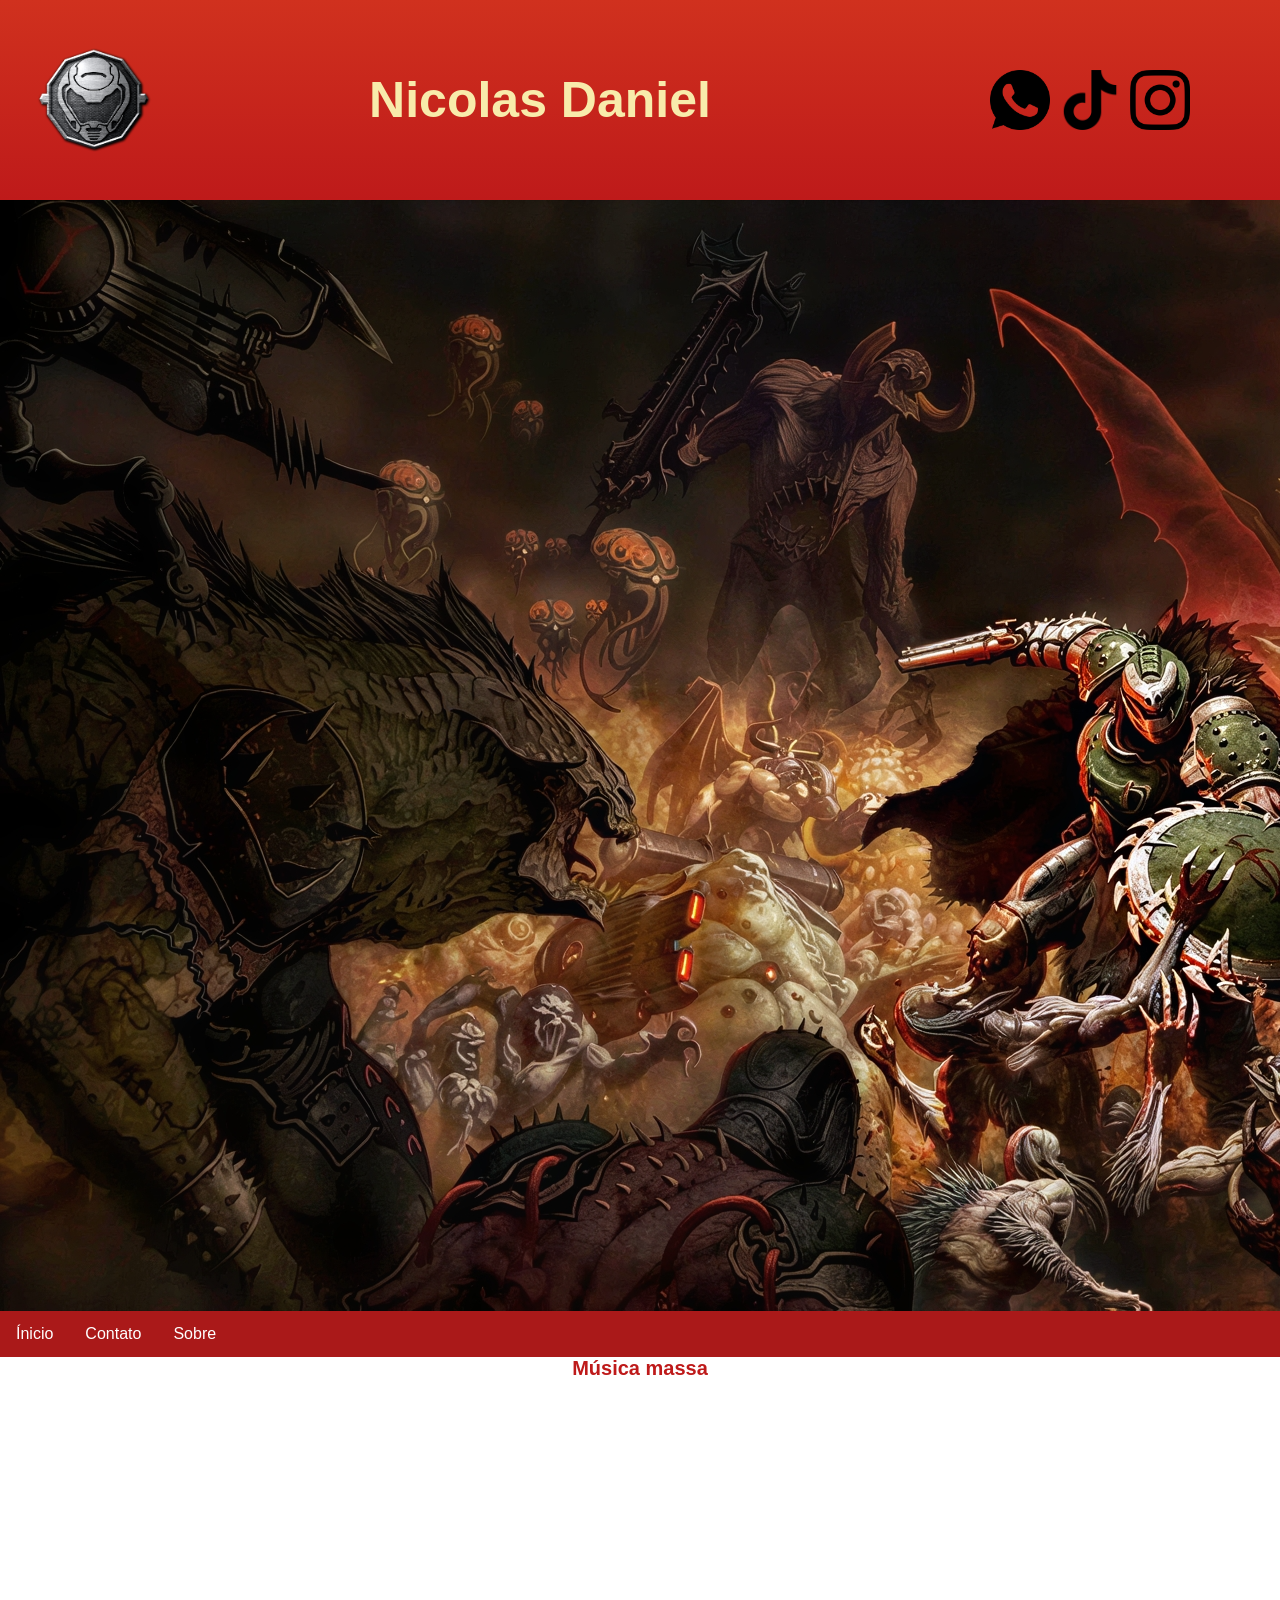
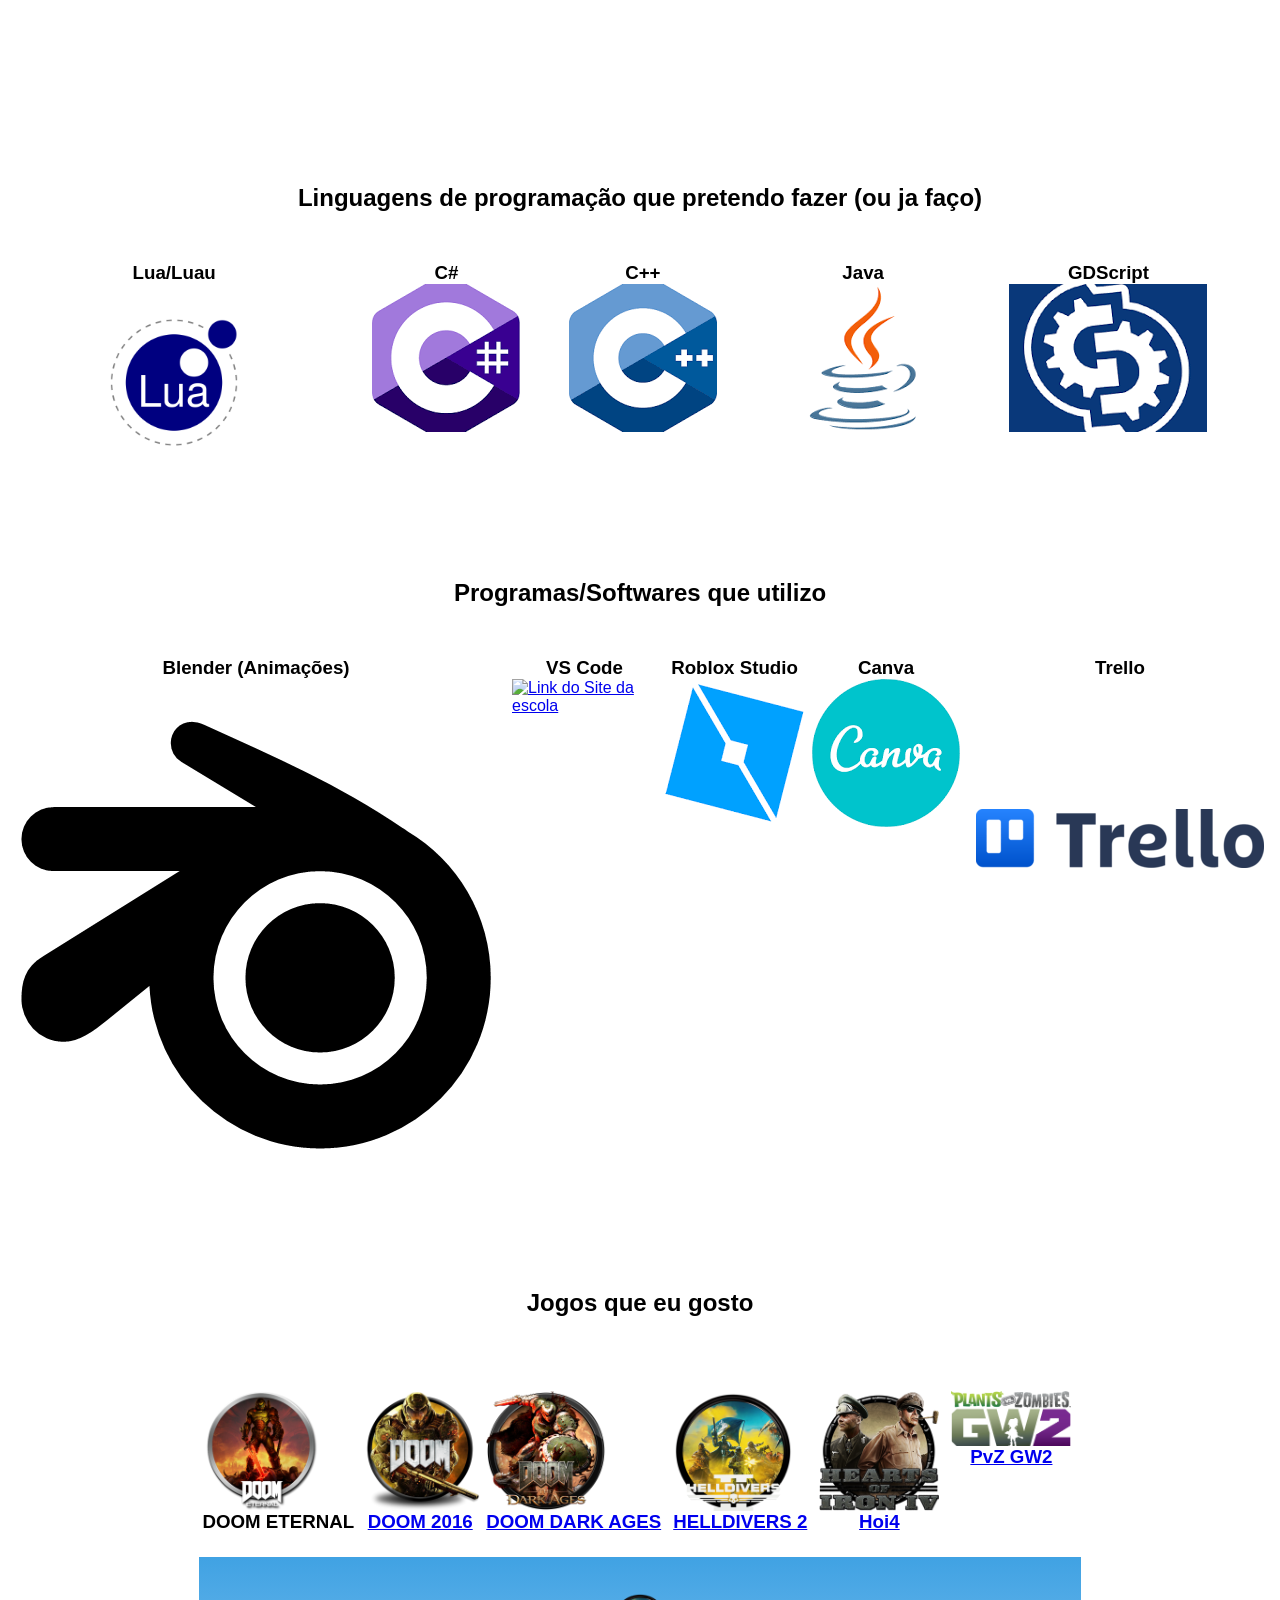
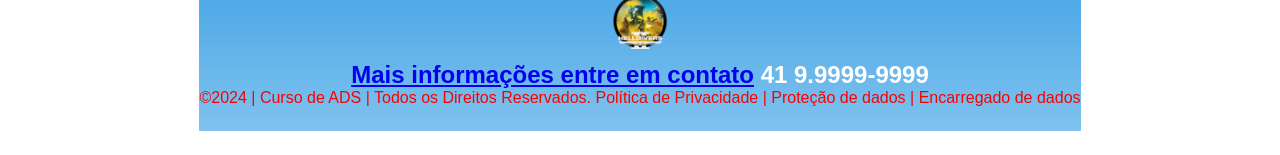
==== commit adc7a48c: "versaofinaleuacho" ====
--- a/index.html
+++ b/index.html
@@ -214,7 +214,13 @@
               </section>
               <!--Seção rodapé é a parte final da paragrafo 3 da página-->
               <footer class="escola">
-                <img class="logo_rodape" src="helldiverslogo.png" alt="Logo da Escola">
+                <img class="logo_rodape" src="helldivers2.png" alt="Logo da Escola">
+                <h2 class="escola-título">Mais informações entre em contato<a class="link"
+                    href="https://wa.me/5541999999999"> 41 9.9999-9999 </a></h2>
+                <p></p>
+                <p>©2024 | Curso de ADS | Todos os Direitos Reservados. Política de Privacidade | Proteção de dados |
+                  Encarregado de dados</p>
+                <p> </p>
               </footer>
 
               <script>
--- a/style.css
+++ b/style.css
@@ -125,11 +125,6 @@
   justify-content: center;
 }
 
-.banner {
-  display: block;
-  margin-left: 3%;
-}
-
 .estudante_titulo {
   padding: 50px;
   text-align: center;
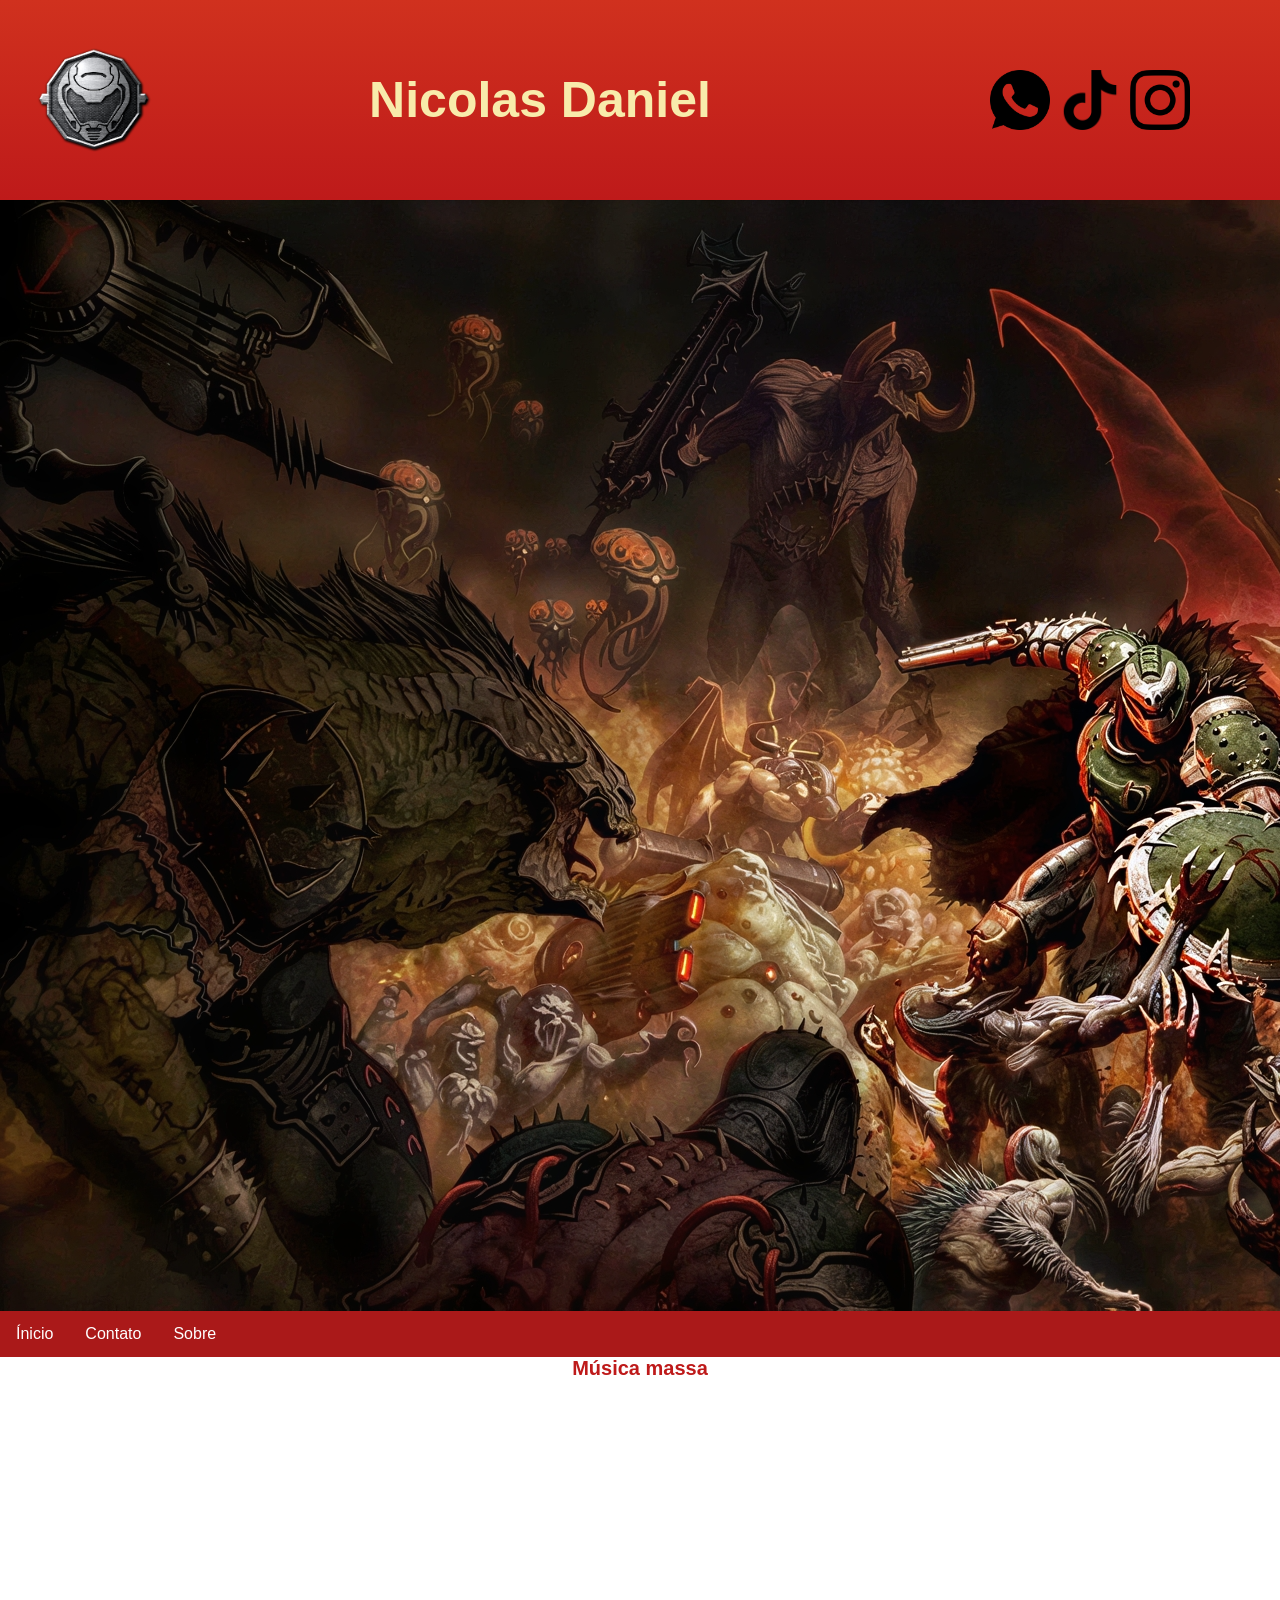
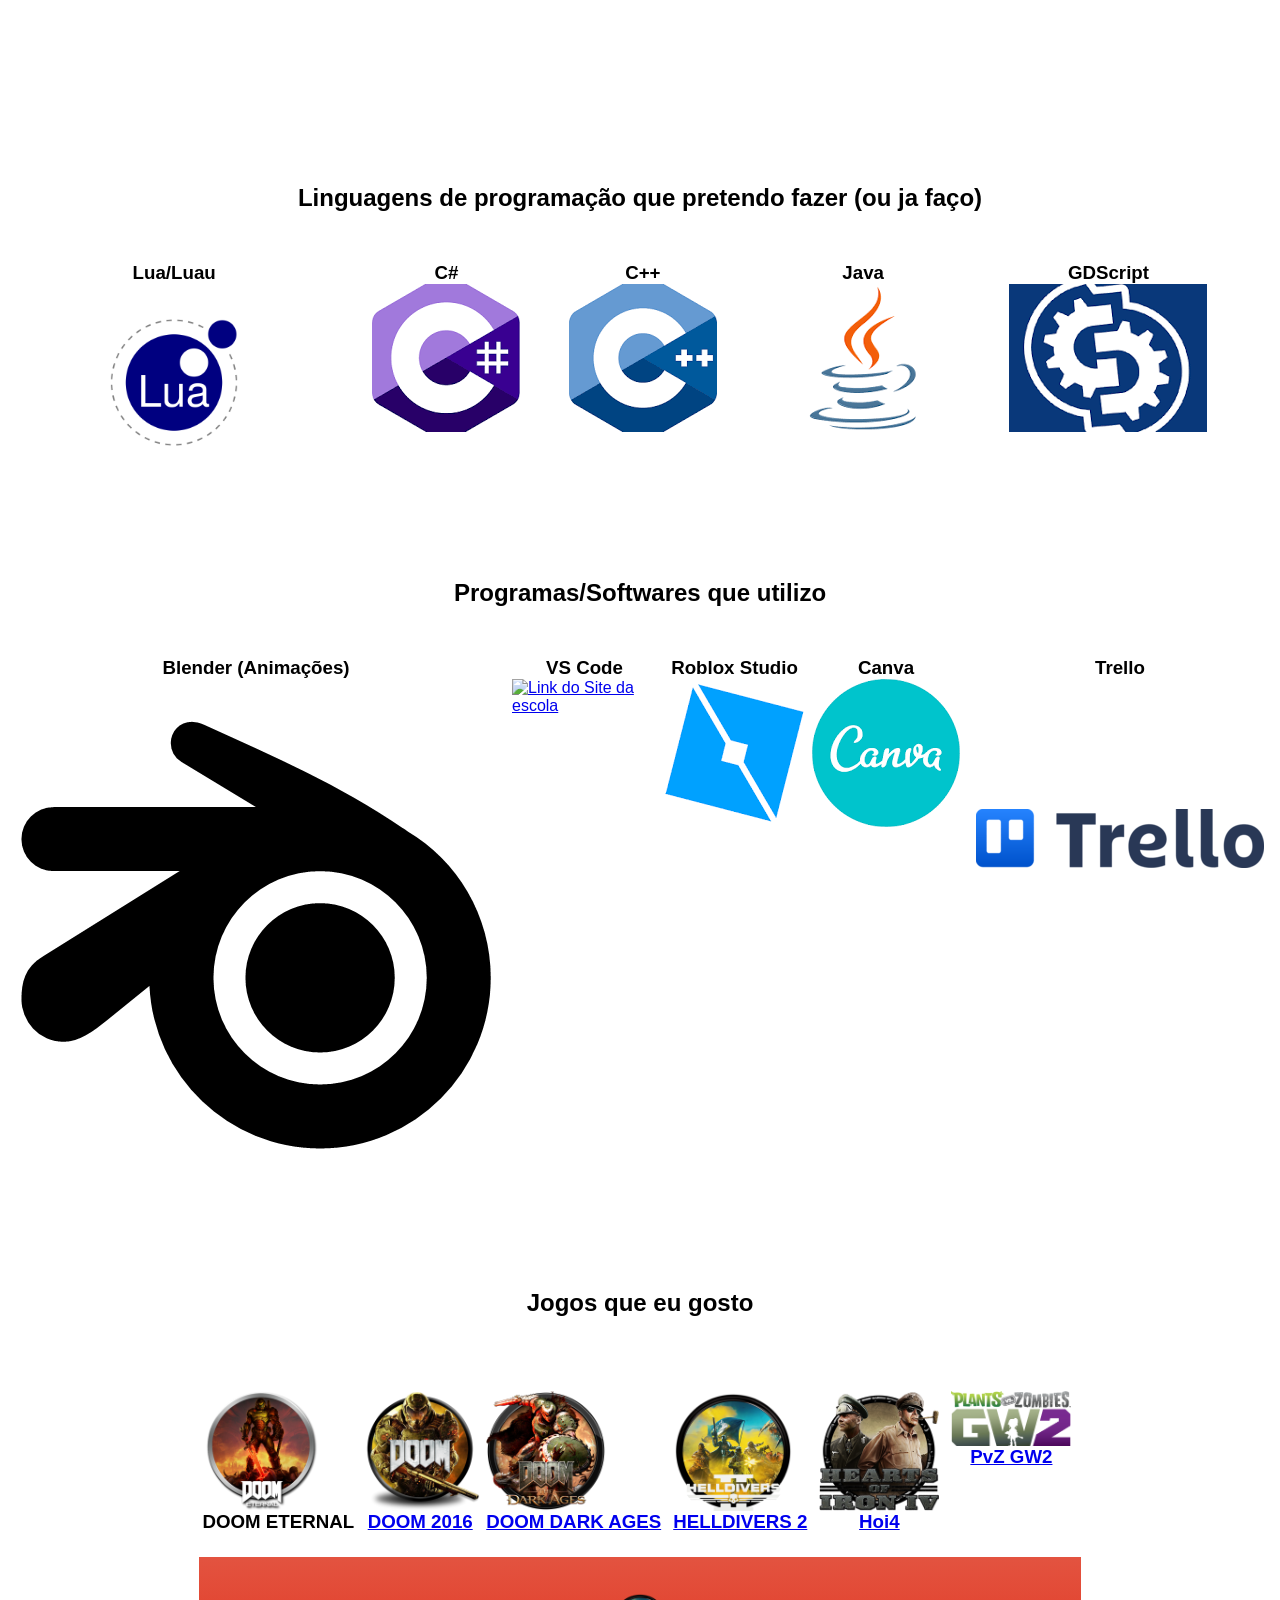
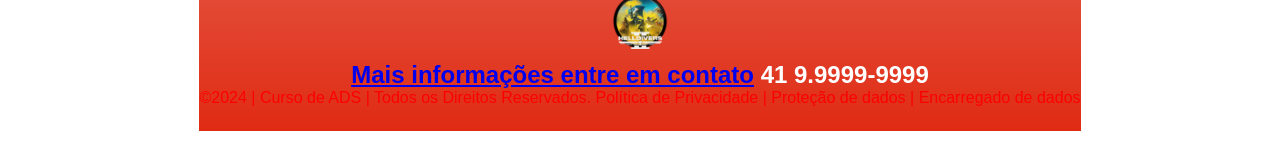
==== commit 29909b02: "teste" ====
--- a/index.html
+++ b/index.html
@@ -223,24 +223,6 @@
                 <p> </p>
               </footer>
 
-              <script>
-                let currentSlide = 0;
-                const slides = document.querySelectorAll('.slide');
-
-                function changeSlide(direction) {
-                  slides[currentSlide].classList.remove('active');
-                  currentSlide += direction;
-                  if (currentSlide >= slides.length) {
-                    currentSlide = 0;
-                  }
-                  if (currentSlide < 0) {
-                    currentSlide = slides.length - 1;
-                  }
-
-                  slides[currentSlide].classList.add('active');
-                }
-              </script>
-
 </body>
 
 </html>
--- a/style.css
+++ b/style.css
@@ -175,7 +175,7 @@
 }
 
 .escola {
-  background-image: linear-gradient(#40A2E3, #7FC2EF);
+  background-image: linear-gradient(#e35340, #e02b13);
   color: rgb(252, 0, 0);
   display: flex;
   justify-content: center;
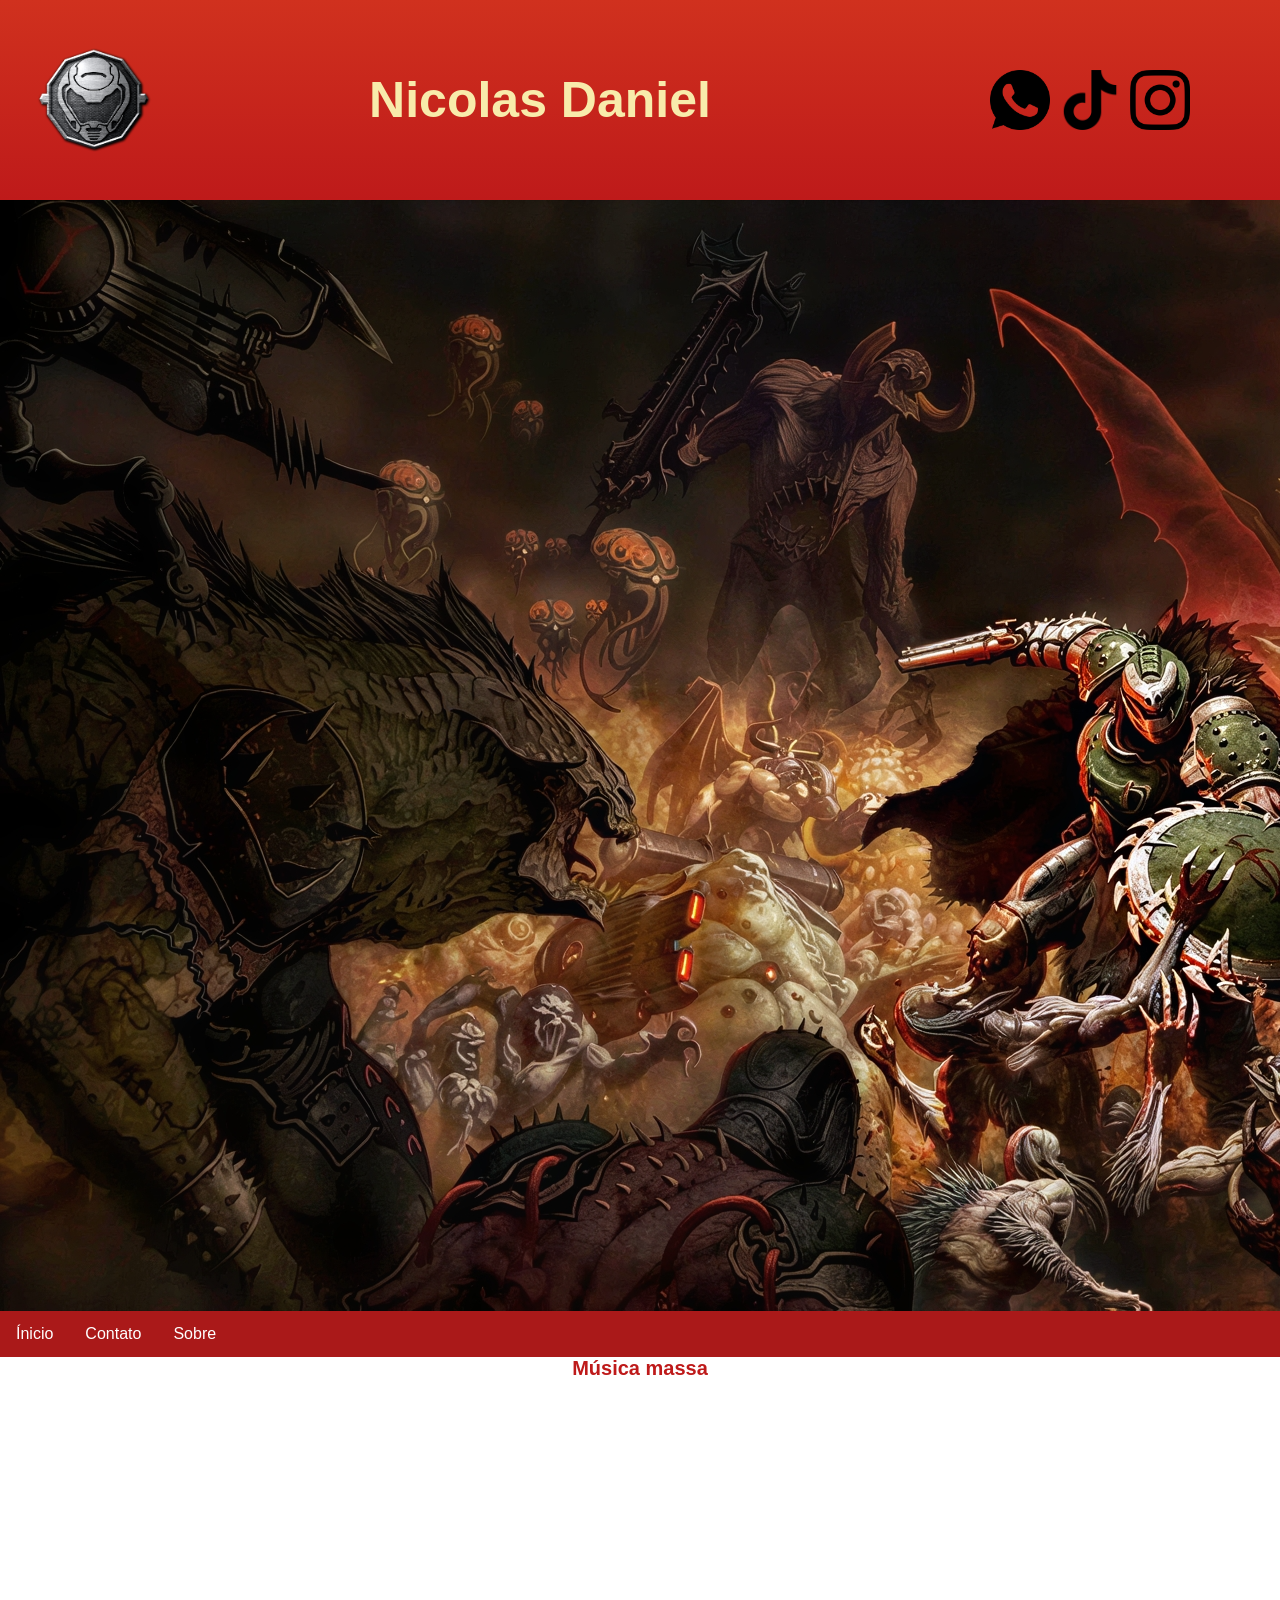
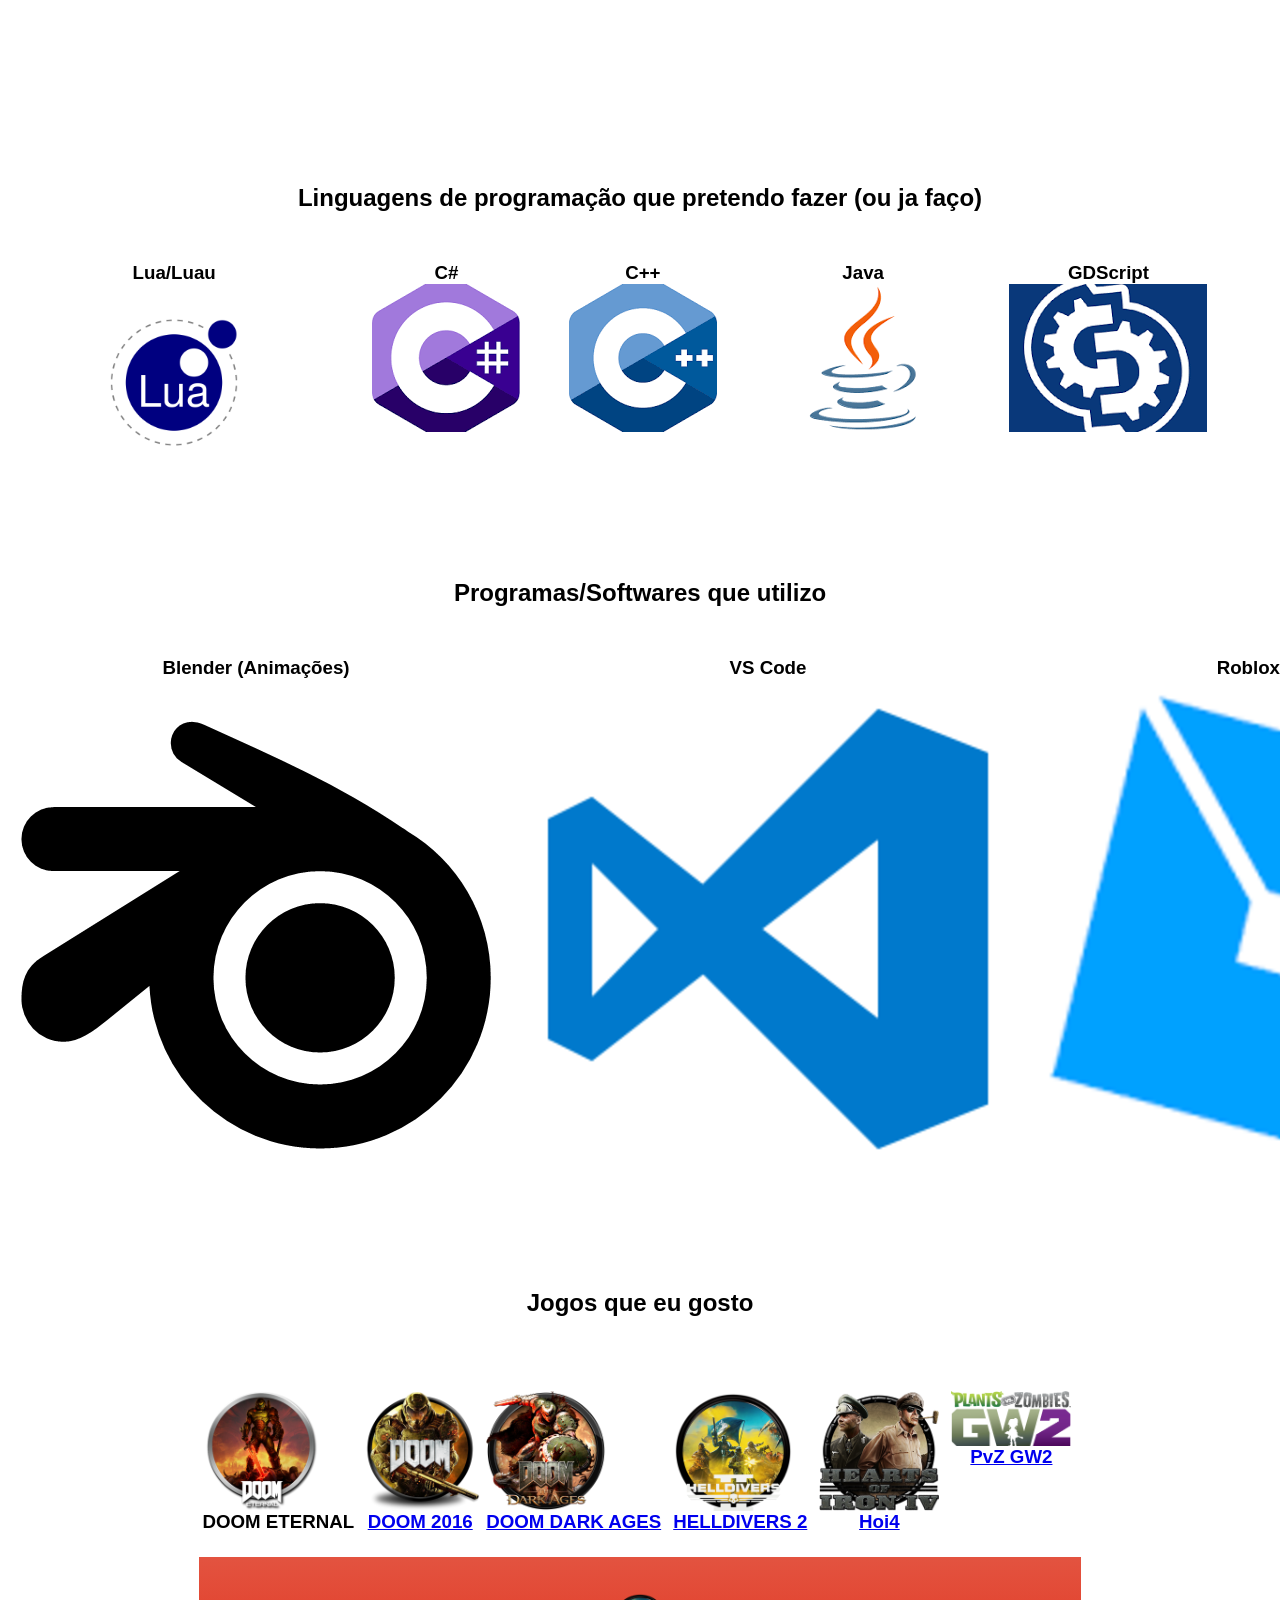
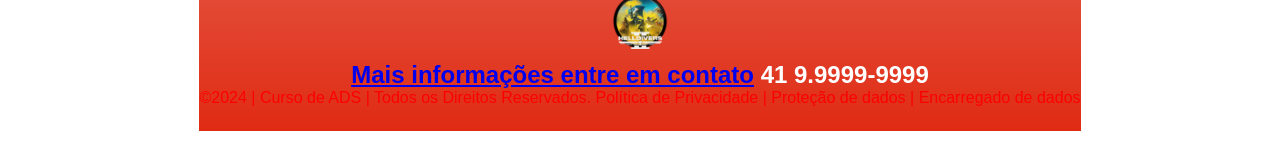
==== commit 51f14754: "final" ====
--- a/index.html
+++ b/index.html
@@ -112,7 +112,7 @@
         <h3 class="estudante-nome">Blender (Animações)</h3>
         <a href="https://en.wikipedia.org/wiki/Lua">
           <p> </p>
-          <img class="csharp-icone" src="blendericone.png" alt="Link do Site da escola">
+          <img class="sociais" src="blendericone.png" alt="Link do Site da escola">
         </a>
       </div>
       <div class="estudante-div">
@@ -121,7 +121,7 @@
         <h3 class="estudante-nome">VS Code</h3>
         <a href="https://en.wikipedia.org/wiki/C_Sharp_(programming_language)">
           <p> </p>
-          <img class="csharp-icone" src="vscode.png" alt="Link do Site da escola">
+          <img class="sociais" src="vscode.png" alt="Link do Site da escola">
         </a>
       </div>
       <div class="estudante-div">
@@ -130,7 +130,7 @@
         <h3 class="estudante-nome">Roblox Studio</h3>
         <a href="https://en.wikipedia.org/wiki/C%2B%2B">
           <p> </p>
-          <img class="csharp-icone" src="studior.png" alt="Link do Site da escola">
+          <img class="sociais" src="studior.png" alt="Link do Site da escola">
         </a>
       </div>
       <div class="estudante-div">
@@ -139,7 +139,7 @@
         <h3 class="estudante-nome">Canva</h3>
         <a href="https://docs.godotengine.org/en/stable/tutorials/scripting/gdscript/gdscript_basics.html">
           <p> </p>
-          <img class="csharp-icone" src="canva.png" alt="Link do Site da escola">
+          <img class="sociais" src="canva.png" alt="Link do Site da escola">
         </a>
       </div>
       <div class="estudante-div">
@@ -148,7 +148,7 @@
         <h3 class="estudante-nome">Trello</h3>
         <a href="https://en.wikipedia.org/wiki/Java_(programming_language)">
           <p> </p>
-          <img class="csharp-icone" src="trelloicon.png" alt="Link do Site da escola">
+          <img class="sociais" src="trelloicon.png" alt="Link do Site da escola">
         </a>
       </div>
       <div class="estudante-div">
